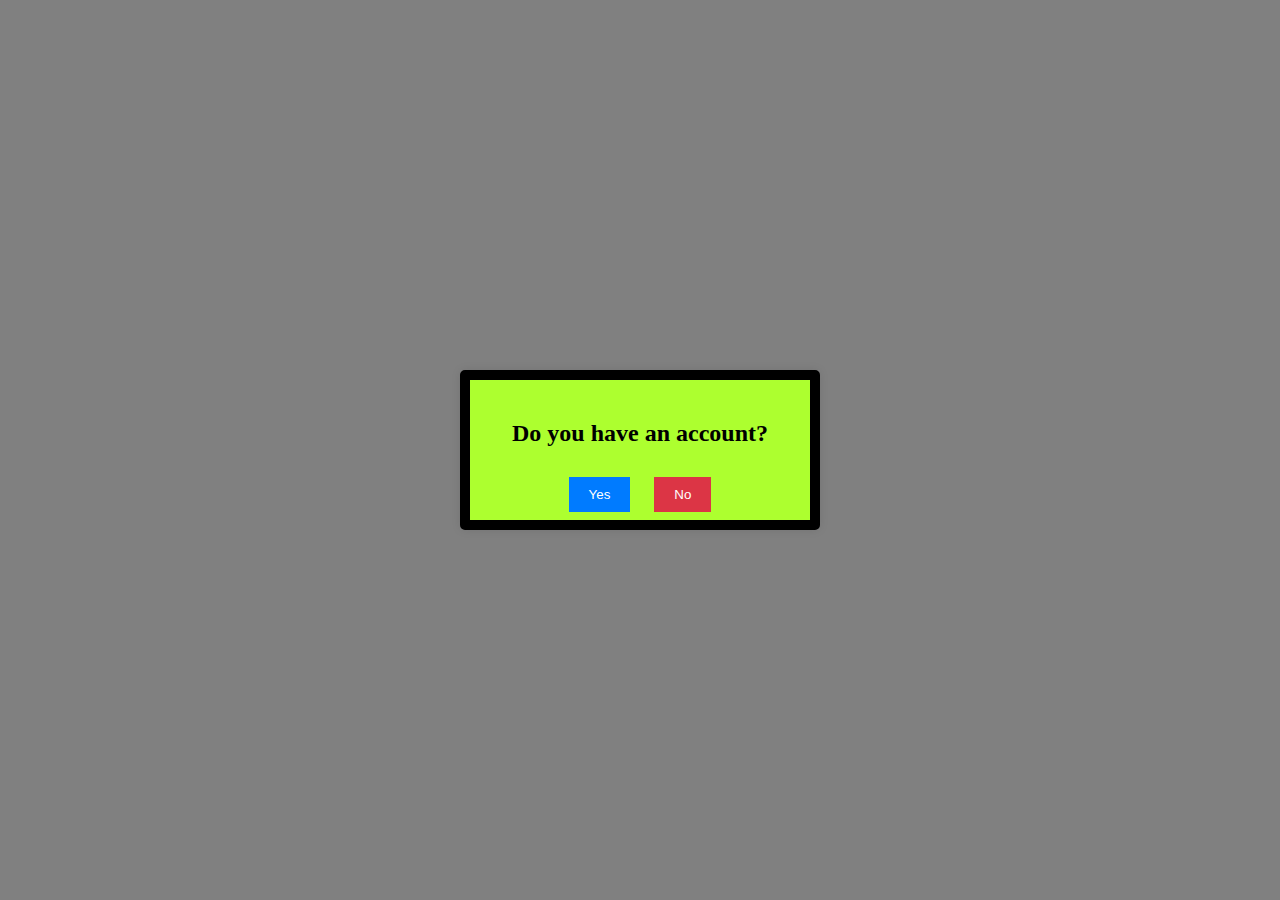
==== index.html @ 1060582b "Add files via upload" ====
<!DOCTYPE html>
<html>
<head>
    <link rel="stylesheet" type="text/css" href="style.css">

</head>
<body style="background-color: gray;">
    <div class="container">
        <div class="rectangle" style="background-color: greenyellow;">
            <h2>Do you have an account?</h2>
            <button id="yesButton">Yes</button>
            <button id="noButton">No</button>
        </div>
    </div>
    <script src="script.js"></script>
</body>
</html>
---- style.css ----
body {
    display: flex;
    justify-content: center;
    align-items: center;
    height: 100vh;
    margin: 0;
    background-color: gray;
}

.container {
    text-align: center;
}

.rectangle {
    background-color: black;
    border: 10px solid black;
    border-radius: 5px;
    box-shadow: 0 0 10px rgba(0, 0, 0, 0.1);
    padding: 20px;
    width: 300px;
    margin: 0 auto;
    width: 300px;
    height: 100px;
    background-color: gray;
}

button {
    margin: 10px;
    padding: 10px 20px;
    border: none;
    cursor: pointer;
}

#yesButton {
    background-color: #007BFF;
    color: #fff;
}

#noButton {
    background-color: #dc3545;
    color: #fff;
}
#nextButton {
    background-color: #007BFF;
    border-radius: 20px;
    width: 60px;
    height: 30px;
    
}
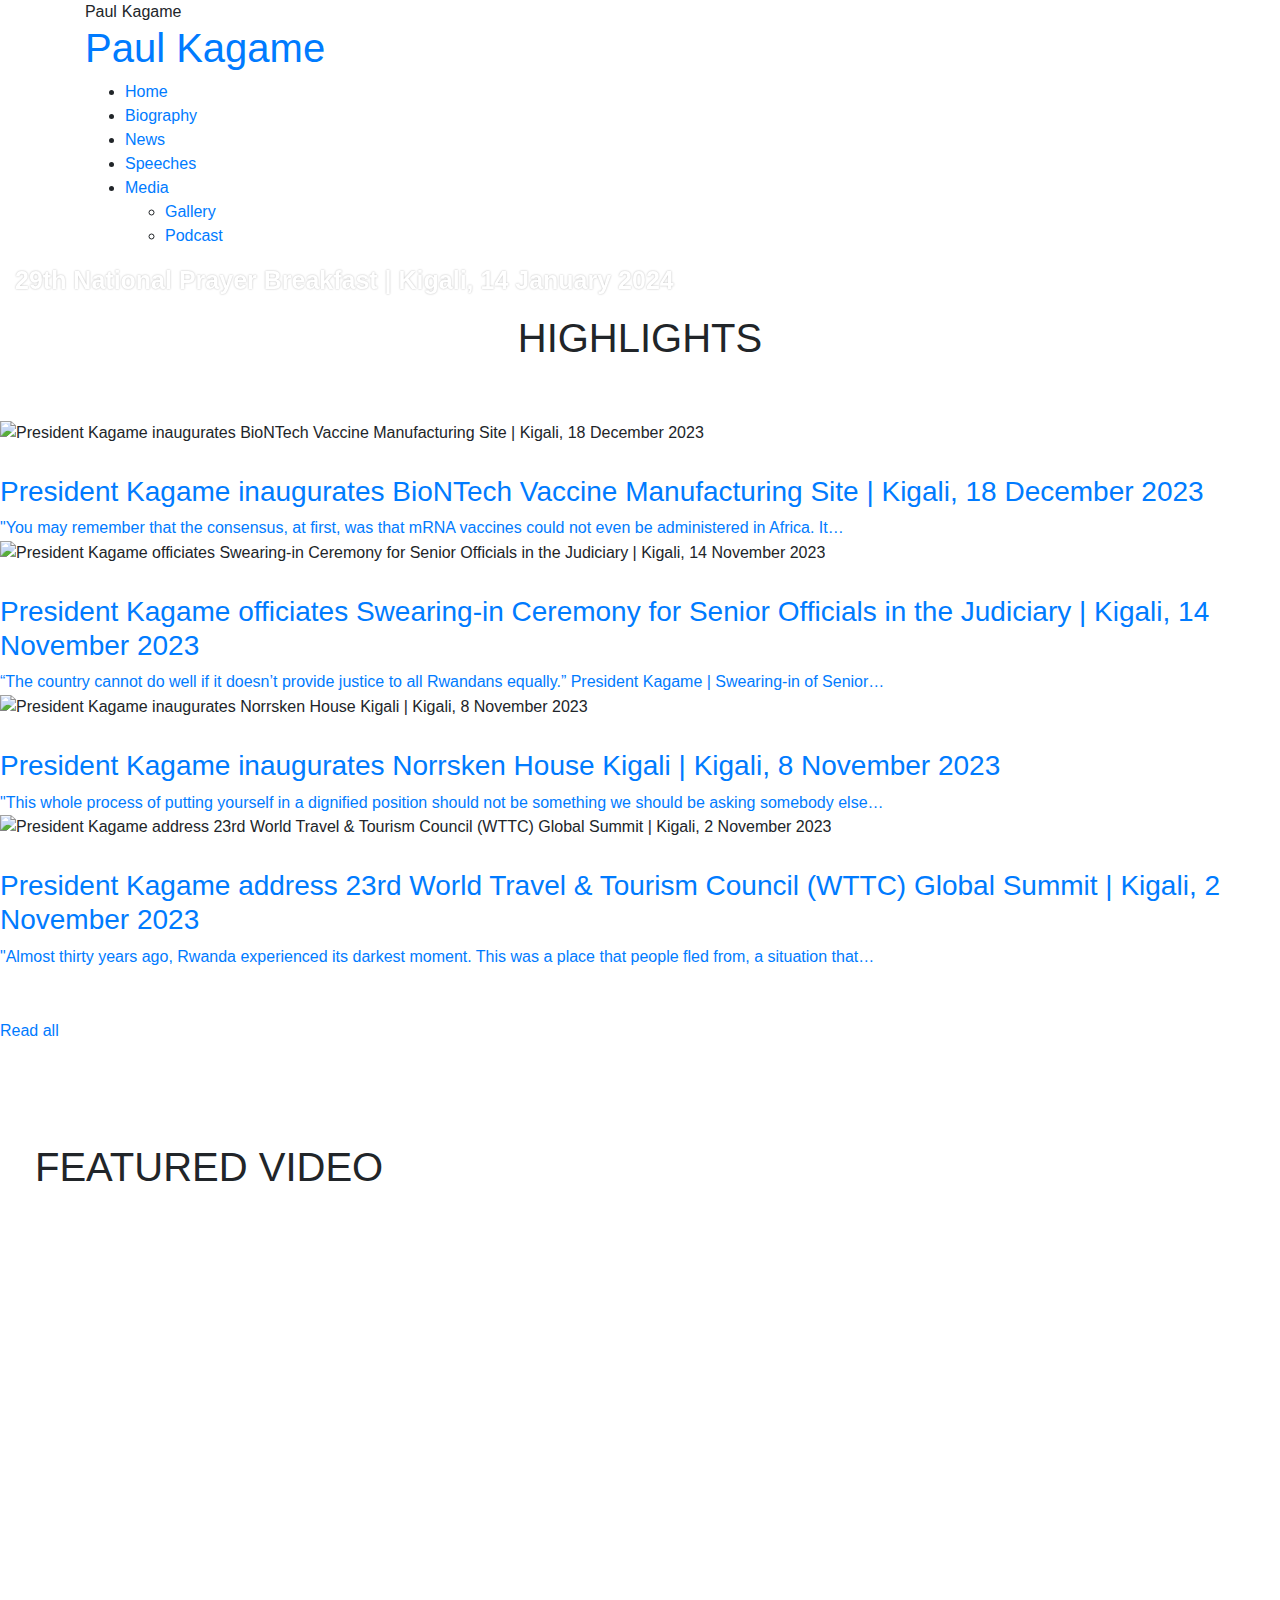
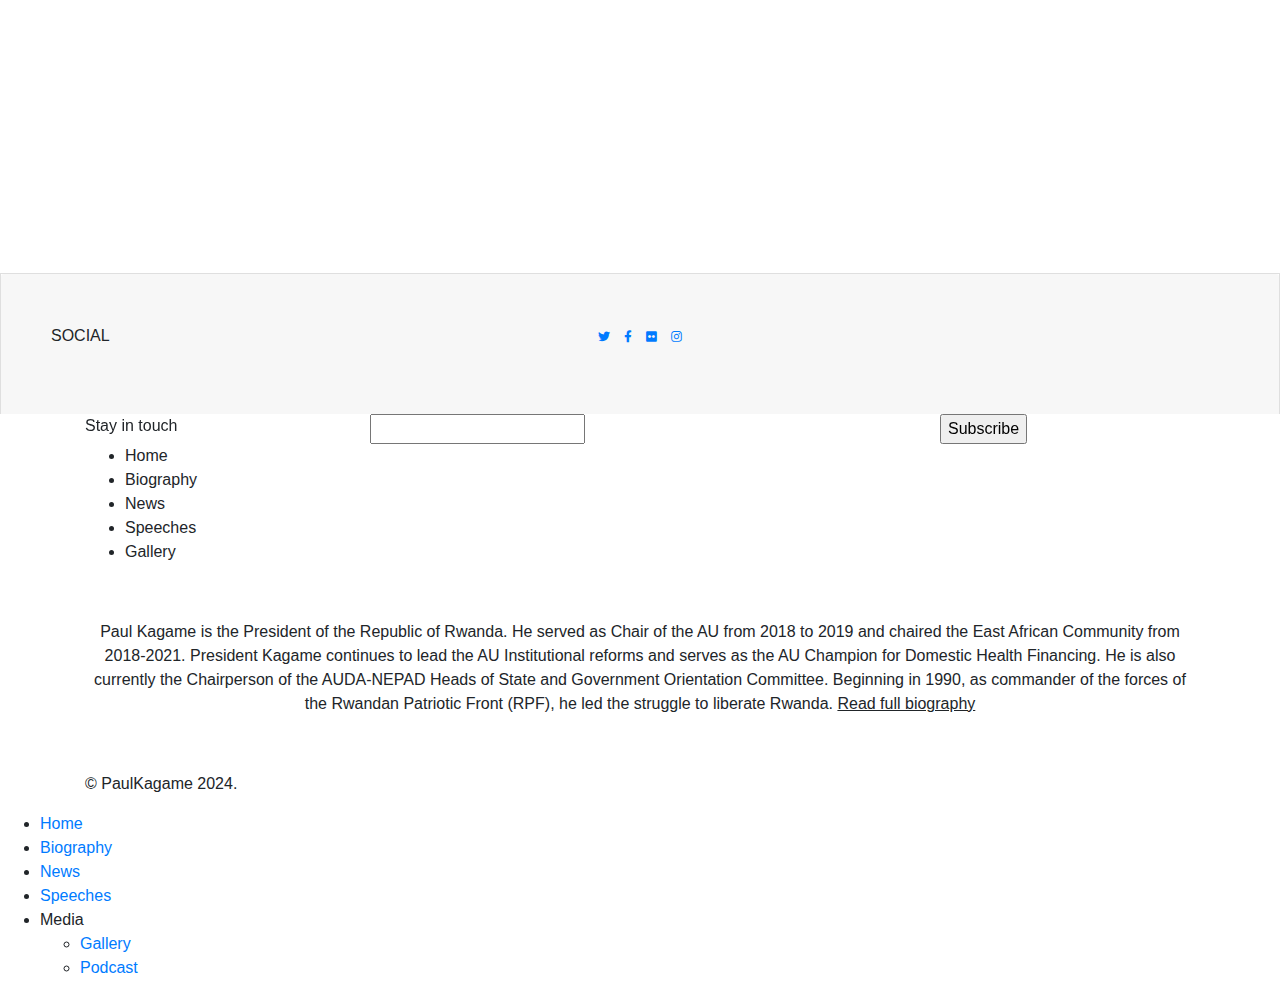
==== commit 3aa615f9: "Add files via upload" ====
--- a/index.html
+++ b/index.html
@@ -1,17 +1,1398 @@
+
 <!DOCTYPE html>
-<html>
+<html lang="en-US">
+
 <head>
-    <link rel="stylesheet" type="text/css" href="style.css">
+	<title>Paul Kagame</title>
+<meta name='robots' content='max-image-preview:large' />
+<link rel='dns-prefetch' href='//translate.google.com' />
+<link rel='dns-prefetch' href='//s.w.org' />
+<script type="text/javascript">
+window._wpemojiSettings = {"baseUrl":"https:\/\/s.w.org\/images\/core\/emoji\/13.1.0\/72x72\/","ext":".png","svgUrl":"https:\/\/s.w.org\/images\/core\/emoji\/13.1.0\/svg\/","svgExt":".svg","source":{"concatemoji":"https:\/\/www.paulkagame.com\/wp-includes\/js\/wp-emoji-release.min.js?ver=5.9.3"}};
+/*! This file is auto-generated */
+!function(e,a,t){var n,r,o,i=a.createElement("canvas"),p=i.getContext&&i.getContext("2d");function s(e,t){var a=String.fromCharCode;p.clearRect(0,0,i.width,i.height),p.fillText(a.apply(this,e),0,0);e=i.toDataURL();return p.clearRect(0,0,i.width,i.height),p.fillText(a.apply(this,t),0,0),e===i.toDataURL()}function c(e){var t=a.createElement("script");t.src=e,t.defer=t.type="text/javascript",a.getElementsByTagName("head")[0].appendChild(t)}for(o=Array("flag","emoji"),t.supports={everything:!0,everythingExceptFlag:!0},r=0;r<o.length;r++)t.supports[o[r]]=function(e){if(!p||!p.fillText)return!1;switch(p.textBaseline="top",p.font="600 32px Arial",e){case"flag":return s([127987,65039,8205,9895,65039],[127987,65039,8203,9895,65039])?!1:!s([55356,56826,55356,56819],[55356,56826,8203,55356,56819])&&!s([55356,57332,56128,56423,56128,56418,56128,56421,56128,56430,56128,56423,56128,56447],[55356,57332,8203,56128,56423,8203,56128,56418,8203,56128,56421,8203,56128,56430,8203,56128,56423,8203,56128,56447]);case"emoji":return!s([10084,65039,8205,55357,56613],[10084,65039,8203,55357,56613])}return!1}(o[r]),t.supports.everything=t.supports.everything&&t.supports[o[r]],"flag"!==o[r]&&(t.supports.everythingExceptFlag=t.supports.everythingExceptFlag&&t.supports[o[r]]);t.supports.everythingExceptFlag=t.supports.everythingExceptFlag&&!t.supports.flag,t.DOMReady=!1,t.readyCallback=function(){t.DOMReady=!0},t.supports.everything||(n=function(){t.readyCallback()},a.addEventListener?(a.addEventListener("DOMContentLoaded",n,!1),e.addEventListener("load",n,!1)):(e.attachEvent("onload",n),a.attachEvent("onreadystatechange",function(){"complete"===a.readyState&&t.readyCallback()})),(n=t.source||{}).concatemoji?c(n.concatemoji):n.wpemoji&&n.twemoji&&(c(n.twemoji),c(n.wpemoji)))}(window,document,window._wpemojiSettings);
+</script>
+<style type="text/css">
+img.wp-smiley,
+img.emoji {
+	display: inline !important;
+	border: none !important;
+	box-shadow: none !important;
+	height: 1em !important;
+	width: 1em !important;
+	margin: 0 0.07em !important;
+	vertical-align: -0.1em !important;
+	background: none !important;
+	padding: 0 !important;
+}
+</style>
+	<link rel='stylesheet' id='wp-block-library-css'  href='https://www.paulkagame.com/wp-includes/css/dist/block-library/style.min.css?ver=5.9.3' type='text/css' media='all' />
+<style id='global-styles-inline-css' type='text/css'>
+body{--wp--preset--color--black: #000000;--wp--preset--color--cyan-bluish-gray: #abb8c3;--wp--preset--color--white: #ffffff;--wp--preset--color--pale-pink: #f78da7;--wp--preset--color--vivid-red: #cf2e2e;--wp--preset--color--luminous-vivid-orange: #ff6900;--wp--preset--color--luminous-vivid-amber: #fcb900;--wp--preset--color--light-green-cyan: #7bdcb5;--wp--preset--color--vivid-green-cyan: #00d084;--wp--preset--color--pale-cyan-blue: #8ed1fc;--wp--preset--color--vivid-cyan-blue: #0693e3;--wp--preset--color--vivid-purple: #9b51e0;--wp--preset--gradient--vivid-cyan-blue-to-vivid-purple: linear-gradient(135deg,rgba(6,147,227,1) 0%,rgb(155,81,224) 100%);--wp--preset--gradient--light-green-cyan-to-vivid-green-cyan: linear-gradient(135deg,rgb(122,220,180) 0%,rgb(0,208,130) 100%);--wp--preset--gradient--luminous-vivid-amber-to-luminous-vivid-orange: linear-gradient(135deg,rgba(252,185,0,1) 0%,rgba(255,105,0,1) 100%);--wp--preset--gradient--luminous-vivid-orange-to-vivid-red: linear-gradient(135deg,rgba(255,105,0,1) 0%,rgb(207,46,46) 100%);--wp--preset--gradient--very-light-gray-to-cyan-bluish-gray: linear-gradient(135deg,rgb(238,238,238) 0%,rgb(169,184,195) 100%);--wp--preset--gradient--cool-to-warm-spectrum: linear-gradient(135deg,rgb(74,234,220) 0%,rgb(151,120,209) 20%,rgb(207,42,186) 40%,rgb(238,44,130) 60%,rgb(251,105,98) 80%,rgb(254,248,76) 100%);--wp--preset--gradient--blush-light-purple: linear-gradient(135deg,rgb(255,206,236) 0%,rgb(152,150,240) 100%);--wp--preset--gradient--blush-bordeaux: linear-gradient(135deg,rgb(254,205,165) 0%,rgb(254,45,45) 50%,rgb(107,0,62) 100%);--wp--preset--gradient--luminous-dusk: linear-gradient(135deg,rgb(255,203,112) 0%,rgb(199,81,192) 50%,rgb(65,88,208) 100%);--wp--preset--gradient--pale-ocean: linear-gradient(135deg,rgb(255,245,203) 0%,rgb(182,227,212) 50%,rgb(51,167,181) 100%);--wp--preset--gradient--electric-grass: linear-gradient(135deg,rgb(202,248,128) 0%,rgb(113,206,126) 100%);--wp--preset--gradient--midnight: linear-gradient(135deg,rgb(2,3,129) 0%,rgb(40,116,252) 100%);--wp--preset--duotone--dark-grayscale: url('#wp-duotone-dark-grayscale');--wp--preset--duotone--grayscale: url('#wp-duotone-grayscale');--wp--preset--duotone--purple-yellow: url('#wp-duotone-purple-yellow');--wp--preset--duotone--blue-red: url('#wp-duotone-blue-red');--wp--preset--duotone--midnight: url('#wp-duotone-midnight');--wp--preset--duotone--magenta-yellow: url('#wp-duotone-magenta-yellow');--wp--preset--duotone--purple-green: url('#wp-duotone-purple-green');--wp--preset--duotone--blue-orange: url('#wp-duotone-blue-orange');--wp--preset--font-size--small: 13px;--wp--preset--font-size--medium: 20px;--wp--preset--font-size--large: 36px;--wp--preset--font-size--x-large: 42px;}.has-black-color{color: var(--wp--preset--color--black) !important;}.has-cyan-bluish-gray-color{color: var(--wp--preset--color--cyan-bluish-gray) !important;}.has-white-color{color: var(--wp--preset--color--white) !important;}.has-pale-pink-color{color: var(--wp--preset--color--pale-pink) !important;}.has-vivid-red-color{color: var(--wp--preset--color--vivid-red) !important;}.has-luminous-vivid-orange-color{color: var(--wp--preset--color--luminous-vivid-orange) !important;}.has-luminous-vivid-amber-color{color: var(--wp--preset--color--luminous-vivid-amber) !important;}.has-light-green-cyan-color{color: var(--wp--preset--color--light-green-cyan) !important;}.has-vivid-green-cyan-color{color: var(--wp--preset--color--vivid-green-cyan) !important;}.has-pale-cyan-blue-color{color: var(--wp--preset--color--pale-cyan-blue) !important;}.has-vivid-cyan-blue-color{color: var(--wp--preset--color--vivid-cyan-blue) !important;}.has-vivid-purple-color{color: var(--wp--preset--color--vivid-purple) !important;}.has-black-background-color{background-color: var(--wp--preset--color--black) !important;}.has-cyan-bluish-gray-background-color{background-color: var(--wp--preset--color--cyan-bluish-gray) !important;}.has-white-background-color{background-color: var(--wp--preset--color--white) !important;}.has-pale-pink-background-color{background-color: var(--wp--preset--color--pale-pink) !important;}.has-vivid-red-background-color{background-color: var(--wp--preset--color--vivid-red) !important;}.has-luminous-vivid-orange-background-color{background-color: var(--wp--preset--color--luminous-vivid-orange) !important;}.has-luminous-vivid-amber-background-color{background-color: var(--wp--preset--color--luminous-vivid-amber) !important;}.has-light-green-cyan-background-color{background-color: var(--wp--preset--color--light-green-cyan) !important;}.has-vivid-green-cyan-background-color{background-color: var(--wp--preset--color--vivid-green-cyan) !important;}.has-pale-cyan-blue-background-color{background-color: var(--wp--preset--color--pale-cyan-blue) !important;}.has-vivid-cyan-blue-background-color{background-color: var(--wp--preset--color--vivid-cyan-blue) !important;}.has-vivid-purple-background-color{background-color: var(--wp--preset--color--vivid-purple) !important;}.has-black-border-color{border-color: var(--wp--preset--color--black) !important;}.has-cyan-bluish-gray-border-color{border-color: var(--wp--preset--color--cyan-bluish-gray) !important;}.has-white-border-color{border-color: var(--wp--preset--color--white) !important;}.has-pale-pink-border-color{border-color: var(--wp--preset--color--pale-pink) !important;}.has-vivid-red-border-color{border-color: var(--wp--preset--color--vivid-red) !important;}.has-luminous-vivid-orange-border-color{border-color: var(--wp--preset--color--luminous-vivid-orange) !important;}.has-luminous-vivid-amber-border-color{border-color: var(--wp--preset--color--luminous-vivid-amber) !important;}.has-light-green-cyan-border-color{border-color: var(--wp--preset--color--light-green-cyan) !important;}.has-vivid-green-cyan-border-color{border-color: var(--wp--preset--color--vivid-green-cyan) !important;}.has-pale-cyan-blue-border-color{border-color: var(--wp--preset--color--pale-cyan-blue) !important;}.has-vivid-cyan-blue-border-color{border-color: var(--wp--preset--color--vivid-cyan-blue) !important;}.has-vivid-purple-border-color{border-color: var(--wp--preset--color--vivid-purple) !important;}.has-vivid-cyan-blue-to-vivid-purple-gradient-background{background: var(--wp--preset--gradient--vivid-cyan-blue-to-vivid-purple) !important;}.has-light-green-cyan-to-vivid-green-cyan-gradient-background{background: var(--wp--preset--gradient--light-green-cyan-to-vivid-green-cyan) !important;}.has-luminous-vivid-amber-to-luminous-vivid-orange-gradient-background{background: var(--wp--preset--gradient--luminous-vivid-amber-to-luminous-vivid-orange) !important;}.has-luminous-vivid-orange-to-vivid-red-gradient-background{background: var(--wp--preset--gradient--luminous-vivid-orange-to-vivid-red) !important;}.has-very-light-gray-to-cyan-bluish-gray-gradient-background{background: var(--wp--preset--gradient--very-light-gray-to-cyan-bluish-gray) !important;}.has-cool-to-warm-spectrum-gradient-background{background: var(--wp--preset--gradient--cool-to-warm-spectrum) !important;}.has-blush-light-purple-gradient-background{background: var(--wp--preset--gradient--blush-light-purple) !important;}.has-blush-bordeaux-gradient-background{background: var(--wp--preset--gradient--blush-bordeaux) !important;}.has-luminous-dusk-gradient-background{background: var(--wp--preset--gradient--luminous-dusk) !important;}.has-pale-ocean-gradient-background{background: var(--wp--preset--gradient--pale-ocean) !important;}.has-electric-grass-gradient-background{background: var(--wp--preset--gradient--electric-grass) !important;}.has-midnight-gradient-background{background: var(--wp--preset--gradient--midnight) !important;}.has-small-font-size{font-size: var(--wp--preset--font-size--small) !important;}.has-medium-font-size{font-size: var(--wp--preset--font-size--medium) !important;}.has-large-font-size{font-size: var(--wp--preset--font-size--large) !important;}.has-x-large-font-size{font-size: var(--wp--preset--font-size--x-large) !important;}
+</style>
+<link rel='stylesheet' id='es-widget-css-css'  href='https://www.paulkagame.com/wp-content/plugins/email-subscribers/widget/es-widget.css?ver=5.9.3' type='text/css' media='all' />
+<link rel='stylesheet' id='google-language-translator-css'  href='https://www.paulkagame.com/wp-content/plugins/google-language-translator/css/style.css?ver=6.0.12' type='text/css' media='' />
+<link rel='stylesheet' id='cpotheme-base-css'  href='https://www.paulkagame.com/wp-content/themes/pktheme/core/css/base.css?ver=5.9.3' type='text/css' media='all' />
+<link rel='stylesheet' id='cpotheme-main-css'  href='https://www.paulkagame.com/wp-content/themes/pktheme/style.css?ver=5.9.3' type='text/css' media='all' />
+<link rel='stylesheet' id='stickymenucss-css'  href='https://www.paulkagame.com/wp-content/themes/pktheme/core/css/stickymenu.css?ver=5.9.3' type='text/css' media='all' />
+<link rel='stylesheet' id='testo-css'  href='https://www.paulkagame.com/wp-content/themes/pktheme/core/css/testo.css?ver=5.9.3' type='text/css' media='all' />
+<link rel='stylesheet' id='inner-top-slider-css'  href='https://www.paulkagame.com/wp-content/themes/pktheme/core/css/inner-top-slider.css?ver=5.9.3' type='text/css' media='all' />
+<link rel='stylesheet' id='bootstrap_min-css'  href='https://www.paulkagame.com/wp-content/themes/pktheme/core/css/bootstrap_min.css?ver=5.9.3' type='text/css' media='all' />
+<link rel='stylesheet' id='styles-css'  href='https://www.paulkagame.com/wp-content/themes/pktheme/core/css/styles.css?ver=5.9.3' type='text/css' media='all' />
+<script type='text/javascript' src='https://www.paulkagame.com/wp-includes/js/jquery/jquery.min.js?ver=3.6.0' id='jquery-core-js'></script>
+<script type='text/javascript' src='https://www.paulkagame.com/wp-includes/js/jquery/jquery-migrate.min.js?ver=3.3.2' id='jquery-migrate-js'></script>
+<script type='text/javascript' src='https://www.paulkagame.com/wp-content/themes/pktheme/core/scripts/html5-min.js?ver=5.9.3' id='cpotheme_html5-js'></script>
+<script type='text/javascript' src='https://www.paulkagame.com/wp-content/themes/pktheme/core/scripts/stickymenu.js?ver=5.9.3' id='stickymenu-js'></script>
+<script type='text/javascript' src='https://www.paulkagame.com/wp-content/themes/pktheme/core/scripts/inner-top-slider.js?ver=5.9.3' id='inner-top-slider-js-js'></script>
+<link rel="https://api.w.org/" href="https://www.paulkagame.com/api/" /><link rel="alternate" type="application/json" href="https://www.paulkagame.com/api/wp/v2/pages/1253" /><link rel="canonical" href="https://www.paulkagame.com/" />
+<link rel='shortlink' href='https://www.paulkagame.com/' />
+<link rel="alternate" type="application/json+oembed" href="https://www.paulkagame.com/api/oembed/1.0/embed?url=https%3A%2F%2Fwww.paulkagame.com%2F" />
+<link rel="alternate" type="text/xml+oembed" href="https://www.paulkagame.com/api/oembed/1.0/embed?url=https%3A%2F%2Fwww.paulkagame.com%2F&#038;format=xml" />
+<style type="text/css">.goog-tooltip {display: none !important;}.goog-tooltip:hover {display: none !important;}.goog-text-highlight {background-color: transparent !important; border: none !important; box-shadow: none !important;}#google_language_translator select.goog-te-combo { color:#32373c; }#flags { display:none; }.goog-te-banner-frame{visibility:hidden !important;}body { top:0px !important;}#glt-translate-trigger { left:20px; right:auto; }#glt-translate-trigger > span { color:#ffffff; }#glt-translate-trigger { background:#f89406; }.goog-te-gadget .goog-te-combo { width:100%; }</style><meta name="viewport" content="width=device-width, initial-scale=1.0, maximum-scale=1.0, user-scalable=0"/>
+<link rel="pingback" href="https://www.paulkagame.com/xmlrpc.php"/>
+<meta charset="UTF-8"/>
+<style type="text/css" id="custom-background-css">
+body.custom-background { background-image: url("https://www.paulkagame.com/wp-content/themes/pktheme/images/background.jpg"); background-position: center top; background-size: cover; background-repeat: no-repeat; background-attachment: fixed; }
+</style>
+	<link rel="icon" href="https://www.paulkagame.com/wp-content/uploads/2017/07/PK-L.png" sizes="32x32" />
+<link rel="icon" href="https://www.paulkagame.com/wp-content/uploads/2017/07/PK-L.png" sizes="192x192" />
+<link rel="apple-touch-icon" href="https://www.paulkagame.com/wp-content/uploads/2017/07/PK-L.png" />
+<meta name="msapplication-TileImage" content="https://www.paulkagame.com/wp-content/uploads/2017/07/PK-L.png" />
+		<style type="text/css" id="wp-custom-css">
+			@media only screen and (max-width: 600px) {
+	div.container{
+		padding:2px;
+		margin:2px;
+	}
+	.social-main {
+    margin: 0px 0px;
+    max-width: 100%;
+    padding-bottom: 50px;
+}
+	div.container 
+	{
+		padding-left:0px;
+		padding-right:0px;
+		margin-left:0px;
+		margin-right:0px;
+	}
+	div.sliderinner_widgets div.pkzoom-featured-cat div.featured-grid-2 > div {
+    margin-bottom: 1px!important;
+	
+}
+	h1 {
+    font-size: 50px!important;
+	}
+	.background-overlay {
+    display: none;
+}
+	
+}
+.pagetitle{ background:transparent;}
+.breadcrumb {
+    padding: 8px 15px;
+    margin-bottom: 20px;
+    list-style: none;
+    background-color: #f5f5f5;
+    border-radius: 4px;
+    color: #000;
+    float: left;
+}
+body .dark a:link { color:inherit!important;
+}
+#sliderinner {
+
+	max-height: 460px!important;
+}
+
+div#sliderinner.slider-slides .slide-body {
+    position: absolute;
+    top: 40%;
+}
+
+
+.stickymenu {
+    position: fixed;
+    background: #fff;
+    border-bottom: 0px solid #f0f0f0;
+    top: 0px;
+}
+
+@media only screen and (max-width: 767px){
+div#social-cover {
+    min-height: 350px;
+    min-width: 320px!important;
+    display: block;
+}
+	.social-main {
+    margin: 10px 10px;
+    padding-bottom: 50px;
+		margin:0 auto;
+}
+}
+.topbar {
+    display: none;
+}
+div#sliderinner a.slide-title{
+	font-size: 20px;
+	font-weight: bold;
+	line-height: 1.3;
+	color: #fff;
+    text-shadow: 0 0 2px rgba(0, 0, 0, 0.3);
+	text-transform:initial;
+	
+}
+h3.main-entry-title{
+	    font-size: 20px;
+	font-weight: bold;
+	line-height: 1.3;
+	color: #fff;
+    text-shadow: 0 0 2px rgba(0, 0, 0, 0.3);
+	text-transform:initial;
+}
+h2.slide-title {
+	font-size: 25px!important;
+	font-weight: bold!important;
+	line-height: 1.3!important;
+	color: #fff!important;
+    text-shadow: 0 0 2px rgba(0, 0, 0, 0.3)!important;
+	text-transform:initial!important;
+}
+
+h5#post-date{
+	color:#fff!important;
+	text-align:center!important;
+	font-size:10px!important;
+	text-transform:initial;
+}
+p#post-date-blog{
+	color:#222!important;
+	font-size:10px!important;
+	
+}
+
+#sidebar .widget.search {
+    padding: 0px;
+    margin: 0px;
+}
+
+#home-featured-video{
+	    background: url(https://paulkagame.com/wp-content/uploads/2017/07/Featured-bg.jpg) 0% 0% / cover no-repeat;
+    background-attachment: fixed;
+    background-repeat: no-repeat;
+}
+
+
+.breadcrumb {
+    padding: 8px 15px;
+    margin-bottom: 20px;
+    list-style: none;
+    background-color: #f5f5f5;
+    border-radius: 4px;
+    display: none;
+}
+
+div#respond {
+    display: none;
+}
+
+.post .post-comments {
+    display: none;
+    float: right;
+    padding: 10px 20px;
+    border: 1px solid #ddd;
+    border-radius: 50px;
+}
+
+.cpo-navigation {
+    display: none;
+}
+
+h1.pagetitle-title.heading {
+    text-transform: initial;
+    font-size: 36px!important;
+    padding-top: 40px;
+}
+
+.post-author {
+    display: none;
+}
+
+.slickr-flickr-gallery img {
+    border: 0px solid #A9A9A9;
+    margin: 0;
+    padding: 0px;
+    position: relative;
+}
+
+.sb_instagram_header {
+    display: none;
+}
+#sb_instagram #sbi_images {
+    width: 90%;
+}
+
+#sb_instagram.sbi_fixed_height {
+    overflow: hidden;
+    overflow-y: hidden;
+}
+
+div#sbi_load {
+    display: none;
+}
+
+div#social-cover {
+    border: 1px solid #53839b;
+    min-height: 380px;
+}
+
+@media only screen and (max-width: 767px){
+#tw-section, #fb-section, #fl-section, #ig-section {
+    max-width: 100%!important;
+    /* margin: 0 auto; */
+    display: block;
+}
+	div#social-cover {
+    border: 1px solid #53839b;
+    min-height: 300px;
+    max-width: 90%!important;
+    margin: 0 auto!important;
+    display: block;
+}
+}
+
+@media only screen and (max-width: 767px){
+#tw-section h4, #fb-section h4, #fl-section h4, #ig-section h4 {
+    min-width: 260px!important;
+    background: #f1f1f1;
+    border-top: 3px solid #53839b;
+    margin: 0px;
+    padding: 3px;
+    min-width: 260px;
+    color: #53839b;
+    font-weight: 100;
+    text-align: center;
+	}
+	
+#bottomlogo {
+    font-size: 20px;
+}
+	#toplogo {
+    font-size: 20px;
+}
+ul#menu-mainmenu li a {
+    text-align: center;
+    float: left;
+    padding-left: 2px;
+}
+	div#footer-subscribe {
+    text-align:center;
+}
+	.es_textbox {
+    padding-bottom: 10px;
+    padding-left: 20px;
+}
+ input[type=submit] {
+    -webkit-appearance: button;
+    cursor: pointer;
+    margin: 0 auto;
+    margin-left: 20px;
+}
+	input[type=email] {
+    border: 1px solid #fff;
+    padding: 4px 8px;
+    background: #d7d7d7;
+    max-width: 90%;
+}
+	#container-bio p {
+    padding: 0px 10px 0px 10px;
+}
+	#container-bio h1 {
+    text-align: center;
+}
+	#sliderinner {
+    max-height: 300px !important;
+		margin: 0 0 1px!important;
+}
+}
+
+
+div#fb-section iframe{
+	max-height:330px!important;
+}
+
+
+.insta-gallery-feed .insta-gallery-list .insta-gallery-item .insta-gallery-item-wrap {
+    width: 100%;
+    overflow: hidden;
+    max-width: 80px;
+}
+
+.insta-gallery-actions {
+    display: none;
+}
+
+@media only screen and (min-width: 800px){
+h1.wow.fadeInDown {
+    padding: 50px;
+}
+.highlights_view_all {
+    padding-top: 50px;
+    padding-bottom: 50px;
+}
+h1#featured {
+    padding: 50px;
+}
+
+div#headingOne {
+    padding: 50px;
+}
+
+#toplogo {
+	letter-spacing: -0.003em;
+}
+	div#social-cover {
+		min-height: 400px!important;
+	}
+	#bottomlogo {
+		margin-left: 5px;
+	}
+	.highlights_main a h3 {
+		margin-top:30px;
+	}
+}
+
+b, strong {
+    font-weight: bold;
+    color: currentColor;
+}
+	
+
+#menu-mobile::after {
+    background-image: url(https://www.paulkagame.com/wp-content/uploads/2021/04/Coat_of_Arms_Rw_Blue.png);
+    background-size: 90% 74%;
+    background-repeat: no-repeat;
+    background-size: 96%;
+    background-position: center;
+    opacity: 0.5;
+    content: "";
+    opacity: 0.1;
+    top: 0;
+    left: 0;
+    bottom: 0;
+    right: 0;
+    position: absolute;
+    z-index: -1;
+}
+
+div.insta-gallery-alert {
+    display: none!important;
+}		</style>
+		
+
+<script src="https://ajax.googleapis.com/ajax/libs/jquery/3.3.1/jquery.min.js"></script>
+<script src="http://code.jquery.com/ui/1.11.2/jquery-ui.js"></script>
+<script src="https://cdnjs.cloudflare.com/ajax/libs/wow/1.1.2/wow.js"></script>
+<link rel="stylesheet" type="text/css" href="https://cdnjs.cloudflare.com/ajax/libs/animate.css/3.7.0/animate.css">
+<link href="https://stackpath.bootstrapcdn.com/font-awesome/4.7.0/css/font-awesome.min.css" rel="stylesheet" integrity="sha384-wvfXpqpZZVQGK6TAh5PVlGOfQNHSoD2xbE+QkPxCAFlNEevoEH3Sl0sibVcOQVnN" crossorigin="anonymous">
+<link rel="stylesheet" href="https://maxcdn.bootstrapcdn.com/font-awesome/4.7.0/css/font-awesome.min.css">
+<link rel="stylesheet" href="https://stackpath.bootstrapcdn.com/bootstrap/4.3.1/css/bootstrap.min.css">
+<link href="https://cdnjs.cloudflare.com/ajax/libs/font-awesome/5.13.0/css/all.min.css" rel="stylesheet">
+<script src="https://cdnjs.cloudflare.com/ajax/libs/popper.js/1.14.7/umd/popper.min.js"></script>
+<script src="https://stackpath.bootstrapcdn.com/bootstrap/4.3.1/js/bootstrap.min.js"></script>
+<script src="https://code.iconify.design/1/1.0.7/iconify.min.js"></script>
+
+<script>
+    $(document).ready(function(){
+        $(".collapse.show").each(function(){
+        	$(this).prev(".card-header").find(".fas").addClass("fa-chevron-down").removeClass("fa-chevron-up");
+        });
+        $(".collapse").on('show.bs.collapse', function(){
+        	$(this).prev(".card-header").find(".fas").removeClass("fa-chevron-up").addClass("fa-chevron-down");
+        }).on('hide.bs.collapse', function(){
+        	$(this).prev(".card-header").find(".fas").removeClass("fa-chevron-down").addClass("fa-chevron-up");
+        });
+    });
+</script>
+
+
+<script>
+  (function(i,s,o,g,r,a,m){i['GoogleAnalyticsObject']=r;i[r]=i[r]||function(){
+  (i[r].q=i[r].q||[]).push(arguments)},i[r].l=1*new Date();a=s.createElement(o),
+  m=s.getElementsByTagName(o)[0];a.async=1;a.src=g;m.parentNode.insertBefore(a,m)
+  })(window,document,'script','https://www.google-analytics.com/analytics.js','ga');
+
+  ga('create', 'UA-89165376-2', 'auto');
+  ga('send', 'pageview');
+
+</script>
 
 </head>
-<body style="background-color: gray;">
-    <div class="container">
-        <div class="rectangle" style="background-color: greenyellow;">
-            <h2>Do you have an account?</h2>
-            <button id="yesButton">Yes</button>
-            <button id="noButton">No</button>
+
+<body class="home page-template page-template-homepage page-template-homepage-php page page-id-1253 custom-background  sidebar-right">
+
+	<div class="outer" id="top">
+				<div class="wrapper">
+			<div id="topbar" class="topbar">
+				<div class="container">
+										<div class="clear"></div>
+				</div>
+			</div>
+			<header id="header" class="header">
+				<div class="container">
+					<div id="logo" class="logo"><span id="toplogo">Paul</span><span id="bottomlogo">Kagame</span><h1 class="title site-title  hidden"><a href="https://www.paulkagame.com">Paul Kagame</a></h1></div><div id="menu-mobile-open" class=" menu-mobile-open menu-mobile-toggle"></div><ul id="menu-main" class="menu-main"><li id="menu-item-5823" class="menu-item menu-item-type-post_type menu-item-object-page menu-item-home current-menu-item page_item page-item-1253 current_page_item menu-item-5823"><a href="https://www.paulkagame.com/" aria-current="page">Home</a></li>
+<li id="menu-item-15964" class="menu-item menu-item-type-post_type menu-item-object-page menu-item-15964"><a href="https://www.paulkagame.com/biography/">Biography</a></li>
+<li id="menu-item-13630" class="menu-item menu-item-type-post_type menu-item-object-page menu-item-13630"><a href="https://www.paulkagame.com/news/">News</a></li>
+<li id="menu-item-7406" class="menu-item menu-item-type-post_type menu-item-object-page menu-item-7406"><a href="https://www.paulkagame.com/speeches/">Speeches</a></li>
+<li id="menu-item-5884" class="menu-item menu-item-type-custom menu-item-object-custom menu-item-has-children menu-item-5884"><a href="#">Media</a>
+<ul class="sub-menu">
+	<li id="menu-item-11555" class="menu-item menu-item-type-custom menu-item-object-custom menu-item-11555"><a href="https://www.paulkagame.com/gallery/">Gallery</a></li>
+	<li id="menu-item-13631" class="menu-item menu-item-type-custom menu-item-object-custom menu-item-13631"><a href="https://soundcloud.com/president-kagame">Podcast</a></li>
+</ul>
+</li>
+</ul>					<div class='clear'></div>
+				</div>
+			</header>
+						<div class="clear"></div>
+<div id="slider" class="slider" >
+    <div class="slider-slides cycle-slideshow" data-cycle-pause-on-hover="true" data-cycle-slides=".slide" data-cycle-prev=".slider-prev" data-cycle-next=".slider-next" data-cycle-pager=".slider-pages" data-cycle-timeout="8000" data-cycle-speed="1000" data-cycle-fx="fade" >
+        <div style="background-image:url(https://paulkagame.com/upgraded/v2/wp-content/uploads/2018/10/loading.gif); z-index:1; background-repeat:no-repeat; background-position:50% 30%; top:1%; position:absolute; width:100%; height:100%"> </div>
+                                <div id="slide_1 ttest" class="slide cycle-slide-active" style="background-image:url(https://www.paulkagame.com/wp-content/uploads/2024/01/53482426821_b227fc8381_k.jpg); background-position:50% 50%;
+     background-repeat: no-repeat;
+ -webkit-background-size: cover;
+      -moz-background-size: cover;
+      -o-background-size: cover;
+      background-size: cover;
+       position:fixed;
+			height:100vh; height: 100%!important">
+        
+                                <div id="slide_4 ttest" class="slide cycle-slide-active" style="background-image:url(https://www.paulkagame.com/wp-content/uploads/2024/01/53463400060_e9f80b84b7_k.jpg); background-position:50% 50%;
+     background-repeat: no-repeat;
+ -webkit-background-size: cover;
+      -moz-background-size: cover;
+      -o-background-size: cover;
+      background-size: cover;
+       position:fixed;
+			height:100vh; height: 100%!important">
+            <div class="slide-body">
+                <div class="container">
+                    <div class="slide-caption">
+                        <h2 class="slide-title">
+                            29th National Prayer Breakfast | Kigali, 14 January 2024                       </h2>                    
+                    </div>
+                </div>
+            </div>
+        </div>
+            </div>
+        <div class="slider-prev" data-cycle-cmd="pause"></div>
+    <div class="slider-next" data-cycle-cmd="pause"></div>
+    </div>     
+    <h1 align="center" class="wow fadeInDown">HIGHLIGHTS</h1>
+
+    
+        <div class="highlights-posts clearfix">
+       
+               
+                <div class="highlights-post-wrap">
+                    <div class="highlights-positing wow fadeInUp" style="visibility: visible; animation-name: fadeInUp;">
+                            <div class="highlights_image" id="18226">
+                                <img src="https://www.paulkagame.com/wp-content/uploads/2023/12/53406460394_feb47fe814_k-500x450.jpg" title="President Kagame inaugurates BioNTech Vaccine Manufacturing Site | Kigali, 18 December 2023" alt="President Kagame inaugurates BioNTech Vaccine Manufacturing Site | Kigali, 18 December 2023" />
+                            </div>
+                            <div class="highlights_main">
+                                <a href="https://www.paulkagame.com/president-kagame-inaugurates-biontech-vaccine-manufacturing-site-kigali-18-december-2023/"><h3>President Kagame inaugurates BioNTech Vaccine Manufacturing Site | Kigali, 18 December 2023</h3></a> 
+                                <div class="highlights_content">
+                                   <a href="https://www.paulkagame.com/president-kagame-inaugurates-biontech-vaccine-manufacturing-site-kigali-18-december-2023/">"You may remember that the consensus, at first, was that mRNA vaccines could not even be administered in Africa. It&hellip;</a>
+                                </div> 
+                            </div> 
+                    </div>
+                </div>
+                 
+                <div class="highlights-post-wrap">
+                    <div class="highlights-positing wow fadeInUp" style="visibility: visible; animation-name: fadeInUp;">
+                            <div class="highlights_image" id="18181">
+                                <img src="https://www.paulkagame.com/wp-content/uploads/2023/11/53331672454_8955d7ec27_k-500x450.jpg" title="President Kagame officiates Swearing-in Ceremony for Senior Officials in the Judiciary | Kigali, 14 November 2023" alt="President Kagame officiates Swearing-in Ceremony for Senior Officials in the Judiciary | Kigali, 14 November 2023" />
+                            </div>
+                            <div class="highlights_main">
+                                <a href="https://www.paulkagame.com/president-kagame-officiates-swearing-in-ceremony-for-senior-officials-in-the-judiciary-kigali-14-november-2023/"><h3>President Kagame officiates Swearing-in Ceremony for Senior Officials in the Judiciary | Kigali, 14 November 2023</h3></a> 
+                                <div class="highlights_content">
+                                   <a href="https://www.paulkagame.com/president-kagame-officiates-swearing-in-ceremony-for-senior-officials-in-the-judiciary-kigali-14-november-2023/">“The country cannot do well if it doesn’t provide justice to all Rwandans equally.” President Kagame | Swearing-in of Senior&hellip;</a>
+                                </div> 
+                            </div> 
+                    </div>
+                </div>
+                 
+                <div class="highlights-post-wrap">
+                    <div class="highlights-positing wow fadeInUp" style="visibility: visible; animation-name: fadeInUp;">
+                            <div class="highlights_image" id="18192">
+                                <img src="https://www.paulkagame.com/wp-content/uploads/2023/11/53318336365_25750ae349_k-1-500x450.jpg" title="President Kagame inaugurates Norrsken House Kigali | Kigali, 8 November 2023" alt="President Kagame inaugurates Norrsken House Kigali | Kigali, 8 November 2023" />
+                            </div>
+                            <div class="highlights_main">
+                                <a href="https://www.paulkagame.com/president-kagame-inaugurates-norrsken-house-kigali-kigali-8-november-2023/"><h3>President Kagame inaugurates Norrsken House Kigali | Kigali, 8 November 2023</h3></a> 
+                                <div class="highlights_content">
+                                   <a href="https://www.paulkagame.com/president-kagame-inaugurates-norrsken-house-kigali-kigali-8-november-2023/">"This whole process of putting yourself in a dignified position should not be something we should be asking somebody else&hellip;</a>
+                                </div> 
+                            </div> 
+                    </div>
+                </div>
+                 
+                <div class="highlights-post-wrap">
+                    <div class="highlights-positing wow fadeInUp" style="visibility: visible; animation-name: fadeInUp;">
+                            <div class="highlights_image" id="18195">
+                                <img src="https://www.paulkagame.com/wp-content/uploads/2023/11/53303594742_de12e59a4a_k-500x450.jpg" title="President Kagame address 23rd World Travel &#038; Tourism Council (WTTC) Global Summit | Kigali, 2 November 2023" alt="President Kagame address 23rd World Travel &#038; Tourism Council (WTTC) Global Summit | Kigali, 2 November 2023" />
+                            </div>
+                            <div class="highlights_main">
+                                <a href="https://www.paulkagame.com/president-kagame-address-23rd-wttc-global-summit-kigali-2-november-2023/"><h3>President Kagame address 23rd World Travel &#038; Tourism Council (WTTC) Global Summit | Kigali, 2 November 2023</h3></a> 
+                                <div class="highlights_content">
+                                   <a href="https://www.paulkagame.com/president-kagame-address-23rd-wttc-global-summit-kigali-2-november-2023/">"Almost thirty years ago, Rwanda experienced its darkest moment. This was a place that people fled from, a situation that&hellip;</a>
+                                </div> 
+                            </div> 
+                    </div>
+                </div>
+                  </div>
+
+
+    
+
+        <div class="highlights_view_all"><a href="https://www.paulkagame.com/news/">Read all</a></div>
+
+<div class="row" id="home-featured-video">
+	<h1 align="center" id="featured">FEATURED VIDEO</h1>
+	<div class="container featured-vid">
+	    <div class="embed-responsive embed-responsive-16by9" align="center">
+		   
+	    					<div class="videoWrapper"><iframe width="560" height="315" src="https://www.youtube.com/embed/w8LAvvJ8wkI" title="YouTube video player" frameborder="0" allow="accelerometer; autoplay; clipboard-write; encrypted-media; gyroscope; picture-in-picture; web-share" allowfullscreen></iframe> </div>
+
+				
+
+		</div>
+	</div>
+</div><!-- <div class="social-main">
+    
+</div>
+ -->
+
+    <div class="accordion" id="accordionExample">
+        <div class="card">
+            <div class="card-header" id="headingOne">
+                <div class="row">
+                    <div class="col" id="social-head">
+                    <p>SOCIAL</p>
+                    </div>
+                    <div class="col-6">
+                    <div align="center"> 
+                            <span class="badge"><a href="https://twitter.com/PaulKagame" target="_blank"><i class="fab fa-twitter"></i></a></span>
+                            <span class="badge"><a href="https://web.facebook.com/PresidentPaulKagame" target="_blank"><i class="fab fa-facebook-f"></i></a></span>
+                            <span class="badge"><a href="https://www.flickr.com/photos/paulkagame/albums" target="_blank"><i class="fab fa-flickr"></i></a></span>
+                            <span class="badge"><a href="https://www.instagram.com/paulkagame/" target="_blank"><i class="fab fa-instagram"></i></a></span>
+                        </div>
+                    </div>
+                    <div class="col" id="button-social">
+                    <h4 class="mb-0">
+                    <button type="button" class="btn btn-link" data-toggle="collapse" data-target="#collapseOne"><span class="iconify" data-icon="ion-ellipsis-horizontal" data-inline="false"></span></button>
+                    </h4>
+                    </div>
+                </div>      
+                
+            </div>
+            <div id="collapseOne" class="collapse" aria-labelledby="headingOne" data-parent="#accordionExample">
+                <div class="card-body">
+                    <div id="social-bottom">
+                      <div class="row">
+                        <div class="col-xs-12 col-sm-6 col-md-3" id="tw-section"> 
+                            <div id="social-cover">
+                                <h4>Twitter <span id="social-ic"></span></h4>
+                                <a class="twitter-timeline" height="300" href="https://twitter.com/paulKagame" ></a>
+                                <script>!function(d,s,id){var js,fjs=d.getElementsByTagName(s)[0],p=/^http:/.test(d.location)?'http':'https';if(!d.getElementById(id)){js=d.createElement(s);js.id=id;js.src=p+"://platform.twitter.com/widgets.js";fjs.parentNode.insertBefore(js,fjs);}}(document,"script","twitter-wjs");
+                                </script>
+                            </div>
+                        </div>
+                        <div class="col-xs-12 col-sm-6 col-md-3" id="fb-section"> 
+                            <div id="social-cover">
+                                <h4>Facebook <span id="social-ic"></span> </h4>
+                                <div class="fb-page" data-href="https://www.facebook.com/PresidentPaulKagame" data-width="340" data-height="800" data-tabs="timeline" data-hide-cover="false" data-show-facepile="false" data-hide-cta="false" data-small-header="false" data-adapt-container-width="true"></div>                            </div>
+                        </div>
+                        <div class="col-xs-12 col-sm-6 col-lg-3" id="flickr photoContainer">
+                            <div id="social-cover">
+                                <h4 id="title-flickr">Flickr <span id="social-ic"></span> </h4>
+                                <!-- <div style="background-image:url(http://paulkagame.com/upgraded/v2/wp-content/uploads/2018/10/loading.gif); z-index:1; background-repeat:no-repeat; background-position:35% 30%; top:1%; position:absolute; width:100%; height:100%"></div> -->
+
+
+                                <div id="social-ins">
+                                                                                    <div class="inner_content_background clearfix">
+                                                        <div class="combine">
+                                                        
+                                                            <div class="arcive_title"><a href="https://www.paulkagame.com/?p=1227">Day3 campaign</a> </div>
+                                                            							<style>
+														
+							.flickr-img-responsive {
+								width:100% !important;
+								height:auto !important;
+								display:block !important;
+							}
+							.LoadingImg img {
+								max-width: 45px;
+								max-height: 45px;
+								box-shadow:  none;
+							}
+							.weblizar-flickr-div{
+							padding:10px;
+							}
+							@media (max-width: 786px){
+								.col-md-3 {
+									width:49.9%;
+									float:left;
+								}
+							}
+							.play-pause {
+								display: none !important;
+							}
+							.gallery18074 {
+								overflow:hidden;
+								clear: both;
+							}
+							.fnf{
+								background-color: #a92929;
+								border-radius: 5px;
+								color: #fff;
+								font-family: initial;
+								text-align: center;
+								padding:12px;
+								}
+							</style>
+							<script type="text/javascript">
+							jQuery(function() {
+								// Engage gallery.
+								jQuery('.gallery18074').flickr({
+									apiKey: 'e54499be5aedef32dccbf89df9eaf921',
+									photosetId: '72177720310907350'
+								});
+							});
+							</script>
+
+							
+							<div class="gallery18074">
+								<!-- Gallery Thumbnails -->
+																<h3 style="border-bottom: 1px solid;">Meeting With Andrew Mitchell MP, UK Minister Of State For Development |Kigali, 2 September 2023</h3>
+																<div class="row">
+									<div class="col-xs-12 spinner-wrapper">
+										<div class="LoadingImg"><img src="https://www.paulkagame.com/wp-content/plugins/flickr-album-gallery/img/loading.gif" /></div>
+									</div>
+									<div align="center" class="gallery-container"></div>
+								</div>
+							</div>
+														<style>
+														
+							.flickr-img-responsive {
+								width:100% !important;
+								height:auto !important;
+								display:block !important;
+							}
+							.LoadingImg img {
+								max-width: 45px;
+								max-height: 45px;
+								box-shadow:  none;
+							}
+							.weblizar-flickr-div{
+							padding:10px;
+							}
+							@media (max-width: 786px){
+								.col-md-3 {
+									width:49.9%;
+									float:left;
+								}
+							}
+							.play-pause {
+								display: none !important;
+							}
+							.gallery18073 {
+								overflow:hidden;
+								clear: both;
+							}
+							.fnf{
+								background-color: #a92929;
+								border-radius: 5px;
+								color: #fff;
+								font-family: initial;
+								text-align: center;
+								padding:12px;
+								}
+							</style>
+							<script type="text/javascript">
+							jQuery(function() {
+								// Engage gallery.
+								jQuery('.gallery18073').flickr({
+									apiKey: 'e54499be5aedef32dccbf89df9eaf921',
+									photosetId: '72177720310912412'
+								});
+							});
+							</script>
+
+							
+							<div class="gallery18073">
+								<!-- Gallery Thumbnails -->
+																<h3 style="border-bottom: 1px solid;">Meeting With Danai Gurira, Actress And UN Women Goodwill Ambassador, And Winston Duke, Actor And Partners In Health Global Ambassador | Kigali, 2 September 2023</h3>
+																<div class="row">
+									<div class="col-xs-12 spinner-wrapper">
+										<div class="LoadingImg"><img src="https://www.paulkagame.com/wp-content/plugins/flickr-album-gallery/img/loading.gif" /></div>
+									</div>
+									<div align="center" class="gallery-container"></div>
+								</div>
+							</div>
+														<style>
+														
+							.flickr-img-responsive {
+								width:100% !important;
+								height:auto !important;
+								display:block !important;
+							}
+							.LoadingImg img {
+								max-width: 45px;
+								max-height: 45px;
+								box-shadow:  none;
+							}
+							.weblizar-flickr-div{
+							padding:10px;
+							}
+							@media (max-width: 786px){
+								.col-md-3 {
+									width:49.9%;
+									float:left;
+								}
+							}
+							.play-pause {
+								display: none !important;
+							}
+							.gallery18072 {
+								overflow:hidden;
+								clear: both;
+							}
+							.fnf{
+								background-color: #a92929;
+								border-radius: 5px;
+								color: #fff;
+								font-family: initial;
+								text-align: center;
+								padding:12px;
+								}
+							</style>
+							<script type="text/javascript">
+							jQuery(function() {
+								// Engage gallery.
+								jQuery('.gallery18072').flickr({
+									apiKey: 'e54499be5aedef32dccbf89df9eaf921',
+									photosetId: '72177720310904783'
+								});
+							});
+							</script>
+
+							
+							<div class="gallery18072">
+								<!-- Gallery Thumbnails -->
+																<h3 style="border-bottom: 1px solid;">Meeting With Actor Idriss Elba And Family | Kigali, 1 September 2023</h3>
+																<div class="row">
+									<div class="col-xs-12 spinner-wrapper">
+										<div class="LoadingImg"><img src="https://www.paulkagame.com/wp-content/plugins/flickr-album-gallery/img/loading.gif" /></div>
+									</div>
+									<div align="center" class="gallery-container"></div>
+								</div>
+							</div>
+														<style>
+														
+							.flickr-img-responsive {
+								width:100% !important;
+								height:auto !important;
+								display:block !important;
+							}
+							.LoadingImg img {
+								max-width: 45px;
+								max-height: 45px;
+								box-shadow:  none;
+							}
+							.weblizar-flickr-div{
+							padding:10px;
+							}
+							@media (max-width: 786px){
+								.col-md-3 {
+									width:49.9%;
+									float:left;
+								}
+							}
+							.play-pause {
+								display: none !important;
+							}
+							.gallery18071 {
+								overflow:hidden;
+								clear: both;
+							}
+							.fnf{
+								background-color: #a92929;
+								border-radius: 5px;
+								color: #fff;
+								font-family: initial;
+								text-align: center;
+								padding:12px;
+								}
+							</style>
+							<script type="text/javascript">
+							jQuery(function() {
+								// Engage gallery.
+								jQuery('.gallery18071').flickr({
+									apiKey: 'e54499be5aedef32dccbf89df9eaf921',
+									photosetId: '72177720310903958'
+								});
+							});
+							</script>
+
+							
+							<div class="gallery18071">
+								<!-- Gallery Thumbnails -->
+																<h3 style="border-bottom: 1px solid;">Meeting With Retired RDF Generals And Senior Officers | Kigali, 1 September 2023</h3>
+																<div class="row">
+									<div class="col-xs-12 spinner-wrapper">
+										<div class="LoadingImg"><img src="https://www.paulkagame.com/wp-content/plugins/flickr-album-gallery/img/loading.gif" /></div>
+									</div>
+									<div align="center" class="gallery-container"></div>
+								</div>
+							</div>
+														<style>
+														
+							.flickr-img-responsive {
+								width:100% !important;
+								height:auto !important;
+								display:block !important;
+							}
+							.LoadingImg img {
+								max-width: 45px;
+								max-height: 45px;
+								box-shadow:  none;
+							}
+							.weblizar-flickr-div{
+							padding:10px;
+							}
+							@media (max-width: 786px){
+								.col-md-3 {
+									width:49.9%;
+									float:left;
+								}
+							}
+							.play-pause {
+								display: none !important;
+							}
+							.gallery18067 {
+								overflow:hidden;
+								clear: both;
+							}
+							.fnf{
+								background-color: #a92929;
+								border-radius: 5px;
+								color: #fff;
+								font-family: initial;
+								text-align: center;
+								padding:12px;
+								}
+							</style>
+							<script type="text/javascript">
+							jQuery(function() {
+								// Engage gallery.
+								jQuery('.gallery18067').flickr({
+									apiKey: 'e54499be5aedef32dccbf89df9eaf921',
+									photosetId: '72177720310888380'
+								});
+							});
+							</script>
+
+							
+							<div class="gallery18067">
+								<!-- Gallery Thumbnails -->
+																<h3 style="border-bottom: 1px solid;">Meeting Of With The RPF National Executive Committee | Kigali,31 August 2023</h3>
+																<div class="row">
+									<div class="col-xs-12 spinner-wrapper">
+										<div class="LoadingImg"><img src="https://www.paulkagame.com/wp-content/plugins/flickr-album-gallery/img/loading.gif" /></div>
+									</div>
+									<div align="center" class="gallery-container"></div>
+								</div>
+							</div>
+														<style>
+														
+							.flickr-img-responsive {
+								width:100% !important;
+								height:auto !important;
+								display:block !important;
+							}
+							.LoadingImg img {
+								max-width: 45px;
+								max-height: 45px;
+								box-shadow:  none;
+							}
+							.weblizar-flickr-div{
+							padding:10px;
+							}
+							@media (max-width: 786px){
+								.col-md-3 {
+									width:49.9%;
+									float:left;
+								}
+							}
+							.play-pause {
+								display: none !important;
+							}
+							.gallery18070 {
+								overflow:hidden;
+								clear: both;
+							}
+							.fnf{
+								background-color: #a92929;
+								border-radius: 5px;
+								color: #fff;
+								font-family: initial;
+								text-align: center;
+								padding:12px;
+								}
+							</style>
+							<script type="text/javascript">
+							jQuery(function() {
+								// Engage gallery.
+								jQuery('.gallery18070').flickr({
+									apiKey: 'e54499be5aedef32dccbf89df9eaf921',
+									photosetId: '72177720310730015'
+								});
+							});
+							</script>
+
+							
+							<div class="gallery18070">
+								<!-- Gallery Thumbnails -->
+																<h3 style="border-bottom: 1px solid;">Meeting With Opinion Leaders | Musanze, 25 August 2023</h3>
+																<div class="row">
+									<div class="col-xs-12 spinner-wrapper">
+										<div class="LoadingImg"><img src="https://www.paulkagame.com/wp-content/plugins/flickr-album-gallery/img/loading.gif" /></div>
+									</div>
+									<div align="center" class="gallery-container"></div>
+								</div>
+							</div>
+														<style>
+														
+							.flickr-img-responsive {
+								width:100% !important;
+								height:auto !important;
+								display:block !important;
+							}
+							.LoadingImg img {
+								max-width: 45px;
+								max-height: 45px;
+								box-shadow:  none;
+							}
+							.weblizar-flickr-div{
+							padding:10px;
+							}
+							@media (max-width: 786px){
+								.col-md-3 {
+									width:49.9%;
+									float:left;
+								}
+							}
+							.play-pause {
+								display: none !important;
+							}
+							.gallery18069 {
+								overflow:hidden;
+								clear: both;
+							}
+							.fnf{
+								background-color: #a92929;
+								border-radius: 5px;
+								color: #fff;
+								font-family: initial;
+								text-align: center;
+								padding:12px;
+								}
+							</style>
+							<script type="text/javascript">
+							jQuery(function() {
+								// Engage gallery.
+								jQuery('.gallery18069').flickr({
+									apiKey: 'e54499be5aedef32dccbf89df9eaf921',
+									photosetId: '72177720310746849'
+								});
+							});
+							</script>
+
+							
+							<div class="gallery18069">
+								<!-- Gallery Thumbnails -->
+																<h3 style="border-bottom: 1px solid;">Closing Of Itorero Indangamirwa 13 | Nkumba, 25 August 2023</h3>
+																<div class="row">
+									<div class="col-xs-12 spinner-wrapper">
+										<div class="LoadingImg"><img src="https://www.paulkagame.com/wp-content/plugins/flickr-album-gallery/img/loading.gif" /></div>
+									</div>
+									<div align="center" class="gallery-container"></div>
+								</div>
+							</div>
+														<style>
+														
+							.flickr-img-responsive {
+								width:100% !important;
+								height:auto !important;
+								display:block !important;
+							}
+							.LoadingImg img {
+								max-width: 45px;
+								max-height: 45px;
+								box-shadow:  none;
+							}
+							.weblizar-flickr-div{
+							padding:10px;
+							}
+							@media (max-width: 786px){
+								.col-md-3 {
+									width:49.9%;
+									float:left;
+								}
+							}
+							.play-pause {
+								display: none !important;
+							}
+							.gallery18068 {
+								overflow:hidden;
+								clear: both;
+							}
+							.fnf{
+								background-color: #a92929;
+								border-radius: 5px;
+								color: #fff;
+								font-family: initial;
+								text-align: center;
+								padding:12px;
+								}
+							</style>
+							<script type="text/javascript">
+							jQuery(function() {
+								// Engage gallery.
+								jQuery('.gallery18068').flickr({
+									apiKey: 'e54499be5aedef32dccbf89df9eaf921',
+									photosetId: '72177720310734086'
+								});
+							});
+							</script>
+
+							
+							<div class="gallery18068">
+								<!-- Gallery Thumbnails -->
+																<h3 style="border-bottom: 1px solid;">10 Years Anniversary Of YouthConnekt | Kigali, 23 August 2023</h3>
+																<div class="row">
+									<div class="col-xs-12 spinner-wrapper">
+										<div class="LoadingImg"><img src="https://www.paulkagame.com/wp-content/plugins/flickr-album-gallery/img/loading.gif" /></div>
+									</div>
+									<div align="center" class="gallery-container"></div>
+								</div>
+							</div>
+														<style>
+														
+							.flickr-img-responsive {
+								width:100% !important;
+								height:auto !important;
+								display:block !important;
+							}
+							.LoadingImg img {
+								max-width: 45px;
+								max-height: 45px;
+								box-shadow:  none;
+							}
+							.weblizar-flickr-div{
+							padding:10px;
+							}
+							@media (max-width: 786px){
+								.col-md-3 {
+									width:49.9%;
+									float:left;
+								}
+							}
+							.play-pause {
+								display: none !important;
+							}
+							.gallery18065 {
+								overflow:hidden;
+								clear: both;
+							}
+							.fnf{
+								background-color: #a92929;
+								border-radius: 5px;
+								color: #fff;
+								font-family: initial;
+								text-align: center;
+								padding:12px;
+								}
+							</style>
+							<script type="text/javascript">
+							jQuery(function() {
+								// Engage gallery.
+								jQuery('.gallery18065').flickr({
+									apiKey: 'e54499be5aedef32dccbf89df9eaf921',
+									photosetId: '72177720310596016'
+								});
+							});
+							</script>
+
+							
+							<div class="gallery18065">
+								<!-- Gallery Thumbnails -->
+																<h3 style="border-bottom: 1px solid;">Giants Of Africa Special Umuganda | Kigali, 19 August 2023</h3>
+																<div class="row">
+									<div class="col-xs-12 spinner-wrapper">
+										<div class="LoadingImg"><img src="https://www.paulkagame.com/wp-content/plugins/flickr-album-gallery/img/loading.gif" /></div>
+									</div>
+									<div align="center" class="gallery-container"></div>
+								</div>
+							</div>
+														<style>
+														
+							.flickr-img-responsive {
+								width:100% !important;
+								height:auto !important;
+								display:block !important;
+							}
+							.LoadingImg img {
+								max-width: 45px;
+								max-height: 45px;
+								box-shadow:  none;
+							}
+							.weblizar-flickr-div{
+							padding:10px;
+							}
+							@media (max-width: 786px){
+								.col-md-3 {
+									width:49.9%;
+									float:left;
+								}
+							}
+							.play-pause {
+								display: none !important;
+							}
+							.gallery18064 {
+								overflow:hidden;
+								clear: both;
+							}
+							.fnf{
+								background-color: #a92929;
+								border-radius: 5px;
+								color: #fff;
+								font-family: initial;
+								text-align: center;
+								padding:12px;
+								}
+							</style>
+							<script type="text/javascript">
+							jQuery(function() {
+								// Engage gallery.
+								jQuery('.gallery18064').flickr({
+									apiKey: 'e54499be5aedef32dccbf89df9eaf921',
+									photosetId: '72177720310606318'
+								});
+							});
+							</script>
+
+							
+							<div class="gallery18064">
+								<!-- Gallery Thumbnails -->
+																<h3 style="border-bottom: 1px solid;">Exercise Hard Punch 04/2023 | Gabiro, 17 August 2023</h3>
+																<div class="row">
+									<div class="col-xs-12 spinner-wrapper">
+										<div class="LoadingImg"><img src="https://www.paulkagame.com/wp-content/plugins/flickr-album-gallery/img/loading.gif" /></div>
+									</div>
+									<div align="center" class="gallery-container"></div>
+								</div>
+							</div>
+										
+			<!-- Blueimp gallery -->
+			<div id="blueimp-gallery" class="blueimp-gallery blueimp-gallery-controls">
+				<div class="slides"></div>
+				<h3 class="title"></h3>
+				<a class="prev">‹</a>
+				<a class="next">›</a>
+				<a class="close">×</a>
+				<a class="play-pause"></a>
+				<ol class="indicator"></ol>
+				<div class="modal fade">
+					<div class="modal-dialog">
+						<div class="modal-content">
+							<div class="modal-header">
+								<button type="button" class="close" aria-hidden="true">&times;</button>
+								<h4 class="modal-title"></h4>
+							</div>
+							<div class="modal-body next"></div>
+							<div class="modal-footer">
+								<button type="button" class="btn btn-default pull-left prev">
+									<i class="glyphicon glyphicon-chevron-left"></i>
+									Previous								</button>
+								<button type="button" class="btn btn-primary next">
+									Next									<i class="glyphicon glyphicon-chevron-right"></i>
+								</button>
+							</div>
+						</div>
+					</div>
+				</div>
+			</div>
+			<script type="text/javascript">
+			jQuery(function() {
+				// Set blueimp gallery options
+				jQuery.extend(blueimp.Gallery.prototype.options, {
+					useBootstrapModal: false,
+					hidePageScrollbars: false
+				});
+			});
+			</script>
+
+			
+                                                            <div class=""> </div>
+                                                                                                                      </div>
+                                                    </div>
+                                                                                                
+                                                                            </div>
+
+             
+                            </div>
+                        </div>
+                        <div class="col-xs-12 col-sm-6 col-md-3" id="ig-section">
+                            <div id="social-cover">
+                                <h4> Instagram <span id="social-ic"></span></h4>
+                                          <style>
+            #insta-gallery-feed-1 .insta-gallery-list {margin: 0 -5px;}#insta-gallery-feed-1 .insta-gallery-list .insta-gallery-item {padding: 5px;}#insta-gallery-feed-1 .insta-gallery-list .insta-gallery-item .insta-gallery-image-wrap .insta-gallery-image-mask {background-color: #000000;}          </style>
+<div id="insta-gallery-feed-1" class="insta-gallery-feed insta-gallery-square" data-feed="{&quot;id&quot;:&quot;1&quot;,&quot;order&quot;:&quot;1&quot;,&quot;username&quot;:&quot;17841401942342263&quot;,&quot;type&quot;:&quot;username&quot;,&quot;tag&quot;:&quot;wordpress&quot;,&quot;order_by&quot;:&quot;top_media&quot;,&quot;layout&quot;:&quot;gallery&quot;,&quot;limit&quot;:&quot;12&quot;,&quot;columns&quot;:&quot;3&quot;,&quot;resolution&quot;:&quot;standard&quot;,&quot;lazy&quot;:true,&quot;spacing&quot;:5,&quot;highlight&quot;:[&quot;&quot;],&quot;profile&quot;:{&quot;id&quot;:&quot;17841401942342263&quot;,&quot;username&quot;:&quot;&quot;,&quot;website&quot;:&quot;&quot;,&quot;biography&quot;:&quot;&quot;,&quot;name&quot;:&quot;&quot;,&quot;followers_count&quot;:0,&quot;media_count&quot;:0,&quot;profile_picture_url&quot;:&quot;http:\/\/2.gravatar.com\/avatar\/b642b4217b34b1e8d3bd915fc65c4452?s=150&amp;d=mm&amp;r=g&quot;,&quot;link&quot;:&quot;&quot;,&quot;error&quot;:1,&quot;message&quot;:&quot;Error validating access token: The session has been invalidated because the user changed their password or Facebook has changed the session for security reasons.&quot;},&quot;box&quot;:{&quot;display&quot;:false,&quot;padding&quot;:&quot;1&quot;,&quot;radius&quot;:&quot;0&quot;,&quot;background&quot;:&quot;#fefefe&quot;,&quot;profile&quot;:false,&quot;desc&quot;:&quot;&quot;},&quot;mask&quot;:{&quot;display&quot;:true,&quot;background&quot;:&quot;#000000&quot;,&quot;likes&quot;:true,&quot;comments&quot;:true},&quot;card&quot;:{&quot;display&quot;:false,&quot;radius&quot;:&quot;1&quot;,&quot;font_size&quot;:&quot;12&quot;,&quot;background&quot;:&quot;#ffffff&quot;,&quot;padding&quot;:&quot;5&quot;,&quot;info&quot;:true,&quot;length&quot;:&quot;10&quot;,&quot;caption&quot;:true},&quot;carousel&quot;:{&quot;slidespv&quot;:&quot;5&quot;,&quot;autoplay&quot;:false,&quot;autoplay_interval&quot;:&quot;3000&quot;,&quot;navarrows&quot;:true,&quot;navarrows_color&quot;:&quot;&quot;,&quot;pagination&quot;:true,&quot;pagination_color&quot;:&quot;&quot;},&quot;popup&quot;:{&quot;display&quot;:true,&quot;profile&quot;:false,&quot;caption&quot;:false,&quot;likes&quot;:false,&quot;comments&quot;:false,&quot;align&quot;:&quot;bottom&quot;},&quot;button&quot;:{&quot;display&quot;:true,&quot;text&quot;:&quot;View on Instagram&quot;,&quot;background&quot;:&quot;&quot;,&quot;background_hover&quot;:&quot;&quot;},&quot;button_load&quot;:{&quot;display&quot;:false,&quot;text&quot;:&quot;Load more...&quot;,&quot;background&quot;:&quot;&quot;,&quot;background_hover&quot;:&quot;&quot;},&quot;panel&quot;:&quot;tab_panel_feed_button_load&quot;,&quot;insta_layout&quot;:&quot;gallery&quot;,&quot;insta_box&quot;:false,&quot;insta_box-padding&quot;:&quot;1&quot;,&quot;insta_box-radius&quot;:&quot;0&quot;,&quot;insta_box-background&quot;:&quot;#fefefe&quot;,&quot;insta_box-profile&quot;:false,&quot;insta_box-desc&quot;:&quot;&quot;,&quot;insta_button_load&quot;:false,&quot;insta_button_load-background-hover&quot;:&quot;&quot;,&quot;insta_button_load-background&quot;:&quot;&quot;,&quot;insta_button_load-text&quot;:&quot;Load more...&quot;,&quot;insta_button&quot;:true,&quot;insta_button-background-hover&quot;:&quot;&quot;,&quot;insta_button-background&quot;:&quot;&quot;,&quot;insta_button-text&quot;:&quot;View on Instagram&quot;,&quot;insta_card&quot;:false,&quot;insta_card-font-size&quot;:&quot;12&quot;,&quot;insta_card-padding&quot;:&quot;5&quot;,&quot;insta_card-radius&quot;:&quot;1&quot;,&quot;insta_card-background&quot;:&quot;#ffffff&quot;}" data-feed_layout="gallery">
+    <div class="insta-gallery-list">
+  </div>
+  <div class="insta-gallery-spinner"></div>    <div class="insta-gallery-actions">
+    <a href="https://www.instagram.com/" target="blank" class="insta-gallery-button follow"><i class="qligg-icon-instagram-o"></i>View on Instagram</a>
+  </div>
+</div>                                   <!-- <div style="background-image:url(http://paulkagame.com/upgraded/v2/wp-content/uploads/2018/10/loading.gif); z-index:1; background-repeat:no-repeat; background-position:35% 30%; top:1%; position:absolute; width:100%; height:100%"></div> -->
+                                
+                            </div>
+                        </div>
+                    </div>
+                    </div>
+                </div>
+            </div>
         </div>
     </div>
-    <script src="script.js"></script>
+
+
+
+<div class="row" id="subscribe-section">
+	<div class="container">
+                	
+        <div class="es_form_container">
+            <form class="es_shortcode_form" data-es_form_id="es_shortcode_form">
+								                   
+                    <div class="es_textbox">
+                        <input type="hidden" id="es_txt_name" class="es_textbox_class" name="es_txt_name" value="subscriber" maxlength="60"> 
+                    </div>
+								<div class="row">
+					<div class="col-md-3" id="footer-subscribe"> Stay in touch </div>
+					<div class="col-md-6">
+                        <div class="es_textbox">
+                            <input type="email" id="es_txt_email" class="es_textbox_class" name="es_txt_email" value="" maxlength="60" required>
+                        </div>
+                    </div>
+
+				        				        <div class="col-md-1">
+
+                        <div class="es_button">
+                            <input type="submit" id="es_txt_button" class="es_textbox_button es_submit_button" name="es_txt_button" value="Subscribe">
+                        </div>
+                    </div>
+                  
+                    <div class="col-md-2">
+                        <div class="es_msg" id="es_shortcode_msg">
+                            <span id="es_msg"></span>
+                        </div>
+                    </div>
+                      </div>
+				                <input type="hidden" id="es_txt_group" name="es_txt_group" value="Public">
+				                <input type="hidden" name="es-subscribe" id="es-subscribe" value="7619aed4dc"/>
+            </form>
+			        </div>
+
+			</div>
+	
+</div>
+
+						<footer id="footer" class="footer secondary-color-bg dark">
+				<div class="container">
+
+					<div id="footermenu" class="footermenu"><div class="menu-footer-menu-container"><ul id="menu-footer-menu" class="menu-footer"><li id="menu-item-5853" class="menu-item menu-item-type-post_type menu-item-object-page menu-item-home current-menu-item page_item page-item-1253 current_page_item"><a href="https://www.paulkagame.com/"><span class="menu-link"><span class="menu-title">Home</span></span></a></li>
+<li id="menu-item-15963" class="menu-item menu-item-type-post_type menu-item-object-page"><a href="https://www.paulkagame.com/biography/"><span class="menu-link"><span class="menu-title">Biography</span></span></a></li>
+<li id="menu-item-9878" class="menu-item menu-item-type-post_type menu-item-object-page"><a href="https://www.paulkagame.com/news/"><span class="menu-link"><span class="menu-title">News</span></span></a></li>
+<li id="menu-item-5856" class="menu-item menu-item-type-post_type menu-item-object-page"><a href="https://www.paulkagame.com/speeches/"><span class="menu-link"><span class="menu-title">Speeches</span></span></a></li>
+<li id="menu-item-15925" class="menu-item menu-item-type-custom menu-item-object-custom"><a href="https://paulkagame.com/gallery"><span class="menu-link"><span class="menu-title">Gallery</span></span></a></li>
+</ul></div></div><div class="footer-content"></div>					<div id="translation-web"><div id="google_language_translator" class="default-language-en"></div></div>
+
+					<div class="foot-bio">
+		<p align="center" style="padding-top:40px; padding-bottom:40px;">
+			<span id="foot-img"></span>
+			Paul Kagame is the President of the Republic of Rwanda. He served as Chair of the AU from 2018 to 2019 and chaired the East African Community from 2018-2021. President Kagame continues to lead the AU Institutional reforms and serves as the AU Champion for Domestic Health Financing. He is also currently the Chairperson of the AUDA-NEPAD Heads of State and Government Orientation Committee. Beginning in 1990, as commander of the forces of the Rwandan Patriotic Front (RPF), he led the struggle to liberate Rwanda. <a href="https://paulkagame.com/biography/"><u>Read full biography </u></a>
+		</p>
+	</div>
+<p id="foot-c">
+&copy; PaulKagame 2024. </p>
+
+				</div>
+
+			</footer>
+					</div><!-- wrapper -->
+	</div><!-- outer -->
+	<div id="flags" style="display:none" class="size18"><ul id="sortable" class="ui-sortable"><li id="English"><a href="#" title="English" class="nturl notranslate en flag united-states"></a></li><li id="French"><a href="#" title="French" class="nturl notranslate fr flag French"></a></li></ul></div><div id='glt-footer'></div><script>function GoogleLanguageTranslatorInit() { new google.translate.TranslateElement({pageLanguage: 'en', includedLanguages:'en,fr', layout: google.translate.TranslateElement.InlineLayout.SIMPLE, autoDisplay: false}, 'google_language_translator');}</script><div id="menu-mobile-close" class="menu-mobile-close menu-mobile-toggle"></div><ul id="menu-mobile" class="menu-mobile"><li id="menu-item-5823" class="menu-item menu-item-type-post_type menu-item-object-page menu-item-home current-menu-item page_item page-item-1253 current_page_item"><a href="https://www.paulkagame.com/"><span class="menu-link"><span class="menu-title">Home</span></span></a></li>
+<li id="menu-item-15964" class="menu-item menu-item-type-post_type menu-item-object-page"><a href="https://www.paulkagame.com/biography/"><span class="menu-link"><span class="menu-title">Biography</span></span></a></li>
+<li id="menu-item-13630" class="menu-item menu-item-type-post_type menu-item-object-page"><a href="https://www.paulkagame.com/news/"><span class="menu-link"><span class="menu-title">News</span></span></a></li>
+<li id="menu-item-7406" class="menu-item menu-item-type-post_type menu-item-object-page"><a href="https://www.paulkagame.com/speeches/"><span class="menu-link"><span class="menu-title">Speeches</span></span></a></li>
+<li id="menu-item-5884" class="menu-item menu-item-type-custom menu-item-object-custom menu-item-has-children has_children has-children"><a><span class="menu-link"><span class="menu-title">Media</span></span></a>
+<ul class="sub-menu">
+	<li id="menu-item-11555" class="menu-item menu-item-type-custom menu-item-object-custom"><a href="https://www.paulkagame.com/gallery/"><span class="menu-link"><span class="menu-title">Gallery</span></span></a></li>
+	<li id="menu-item-13631" class="menu-item menu-item-type-custom menu-item-object-custom"><a href="https://soundcloud.com/president-kagame"><span class="menu-link"><span class="menu-title">Podcast</span></span></a></li>
+</ul>
+</li>
+</ul><link rel='stylesheet' id='cpotheme-font-source-sans-pro-css'  href='//fonts.googleapis.com/css?family=Source+Sans+Pro&#038;ver=5.9.3' type='text/css' media='all' />
+<link rel='stylesheet' id='fag-bootstrap-min-css-css'  href='https://www.paulkagame.com/wp-content/plugins/flickr-album-gallery/css/bootstrap.min.css?ver=5.9.3' type='text/css' media='all' />
+<link rel='stylesheet' id='fag-blueimp-gallery-min-css-css'  href='https://www.paulkagame.com/wp-content/plugins/flickr-album-gallery/css/blueimp-gallery.min.css?ver=5.9.3' type='text/css' media='all' />
+<link rel='stylesheet' id='fag-site-css-css'  href='https://www.paulkagame.com/wp-content/plugins/flickr-album-gallery/css/site.css?ver=5.9.3' type='text/css' media='all' />
+<link rel='stylesheet' id='fag-font-awesome-latest-css'  href='https://www.paulkagame.com/wp-content/plugins/flickr-album-gallery/css/font-awesome-latest/css/fontawesome-all.min.css?ver=5.9.3' type='text/css' media='all' />
+<link rel='stylesheet' id='insta-gallery-css'  href='https://www.paulkagame.com/wp-content/plugins/insta-gallery/assets/frontend/css/qligg.min.css?ver=3.0.6' type='text/css' media='all' />
+<link rel='stylesheet' id='magnific-popup-css'  href='https://www.paulkagame.com/wp-content/plugins/insta-gallery/assets/frontend/magnific-popup/magnific-popup.min.css?ver=3.0.6' type='text/css' media='all' />
+<script type='text/javascript' id='es-widget-page-js-extra'>
+/* <![CDATA[ */
+var es_widget_page_notices = {"es_email_notice":"Please enter email address","es_success_message":"Successfully Subscribed.","es_success_notice":"Successfully registered!","es_email_exists":"Email Address already exists!","es_error":"Oops.. Unexpected error occurred.","es_invalid_email":"Invalid email address","es_try_later":"Please try after some time","es_ajax_url":"https:\/\/www.paulkagame.com\/wp-admin\/admin-ajax.php"};
+/* ]]> */
+</script>
+<script type='text/javascript' src='https://www.paulkagame.com/wp-content/plugins/email-subscribers/widget/es-widget-page.js?ver=5.9.3' id='es-widget-page-js'></script>
+<script type='text/javascript' src='https://www.paulkagame.com/wp-content/plugins/google-language-translator/js/scripts.js?ver=6.0.12' id='scripts-js'></script>
+<script type='text/javascript' src='//translate.google.com/translate_a/element.js?cb=GoogleLanguageTranslatorInit' id='scripts-google-js'></script>
+<script type='text/javascript' src='https://www.paulkagame.com/wp-includes/js/comment-reply.min.js?ver=5.9.3' id='comment-reply-js'></script>
+<script type='text/javascript' src='https://www.paulkagame.com/wp-content/themes/pktheme/core/scripts/core.js?ver=5.9.3' id='cpotheme_core-js'></script>
+<script type='text/javascript' src='https://www.paulkagame.com/wp-content/plugins/mystickysidebar/js/detectmobilebrowser.js?ver=1.2.3' id='detectmobilebrowser-js'></script>
+<script type='text/javascript' id='mystickysidebar-js-extra'>
+/* <![CDATA[ */
+var mystickyside_name = {"mystickyside_string":"#secondary","mystickyside_content_string":"","mystickyside_margin_top_string":"90","mystickyside_margin_bot_string":"0","mystickyside_update_sidebar_height_string":"","mystickyside_min_width_string":"0","device_desktop":"1","device_mobile":"1"};
+/* ]]> */
+</script>
+<script type='text/javascript' src='https://www.paulkagame.com/wp-content/plugins/mystickysidebar/js/theia-sticky-sidebar.js?ver=1.2.3' id='mystickysidebar-js'></script>
+<script type='text/javascript' src='https://www.paulkagame.com/wp-content/themes/pktheme/core/scripts/jquery-cycle2-min.js?ver=5.9.3' id='cpotheme_cycle-js'></script>
+<script type='text/javascript' id='wpemfb-fbjs-js-extra'>
+/* <![CDATA[ */
+var WEF = {"local":"en_US","version":"v2.12","fb_id":""};
+/* ]]> */
+</script>
+<script type='text/javascript' src='https://www.paulkagame.com/wp-content/plugins/wp-embed-facebook/inc/js/fb.min.js?ver=3.0.10' id='wpemfb-fbjs-js'></script>
+<script type='text/javascript' src='https://www.paulkagame.com/wp-content/plugins/flickr-album-gallery/js/bootstrap.min.js?ver=5.9.3' id='fag-bootstrap-min-js-js'></script>
+<script type='text/javascript' src='https://www.paulkagame.com/wp-content/plugins/flickr-album-gallery/js/imagesloaded.pkgd.min.js?ver=5.9.3' id='fag-imagesloaded-pkgd-min-js-js'></script>
+<script type='text/javascript' src='https://www.paulkagame.com/wp-content/plugins/flickr-album-gallery/js/jquery.blueimp-gallery.min.js?ver=5.9.3' id='fag-jquery-blueimp-gallery-min-js-js'></script>
+<script type='text/javascript' src='https://www.paulkagame.com/wp-content/plugins/flickr-album-gallery/js/bootstrap-image-gallery.min.js?ver=5.9.3' id='fag-bootstrap-image-gallery-min-js-js'></script>
+<script type='text/javascript' src='https://www.paulkagame.com/wp-content/plugins/flickr-album-gallery/js/flickr-jquery.js?ver=5.9.3' id='fag-flickr-jquery-js-js'></script>
+<script type='text/javascript' id='insta-gallery-js-extra'>
+/* <![CDATA[ */
+var qligg = {"ajax_url":"https:\/\/www.paulkagame.com\/wp-admin\/admin-ajax.php"};
+/* ]]> */
+</script>
+<script type='text/javascript' src='https://www.paulkagame.com/wp-content/plugins/insta-gallery/assets/frontend/js/qligg.min.js?ver=3.0.6' id='insta-gallery-js'></script>
+<script type='text/javascript' src='https://www.paulkagame.com/wp-content/plugins/insta-gallery/assets/frontend/magnific-popup/jquery.magnific-popup.min.js?ver=3.0.6' id='magnific-popup-js'></script>
 </body>
-</html>+</html>
+
+
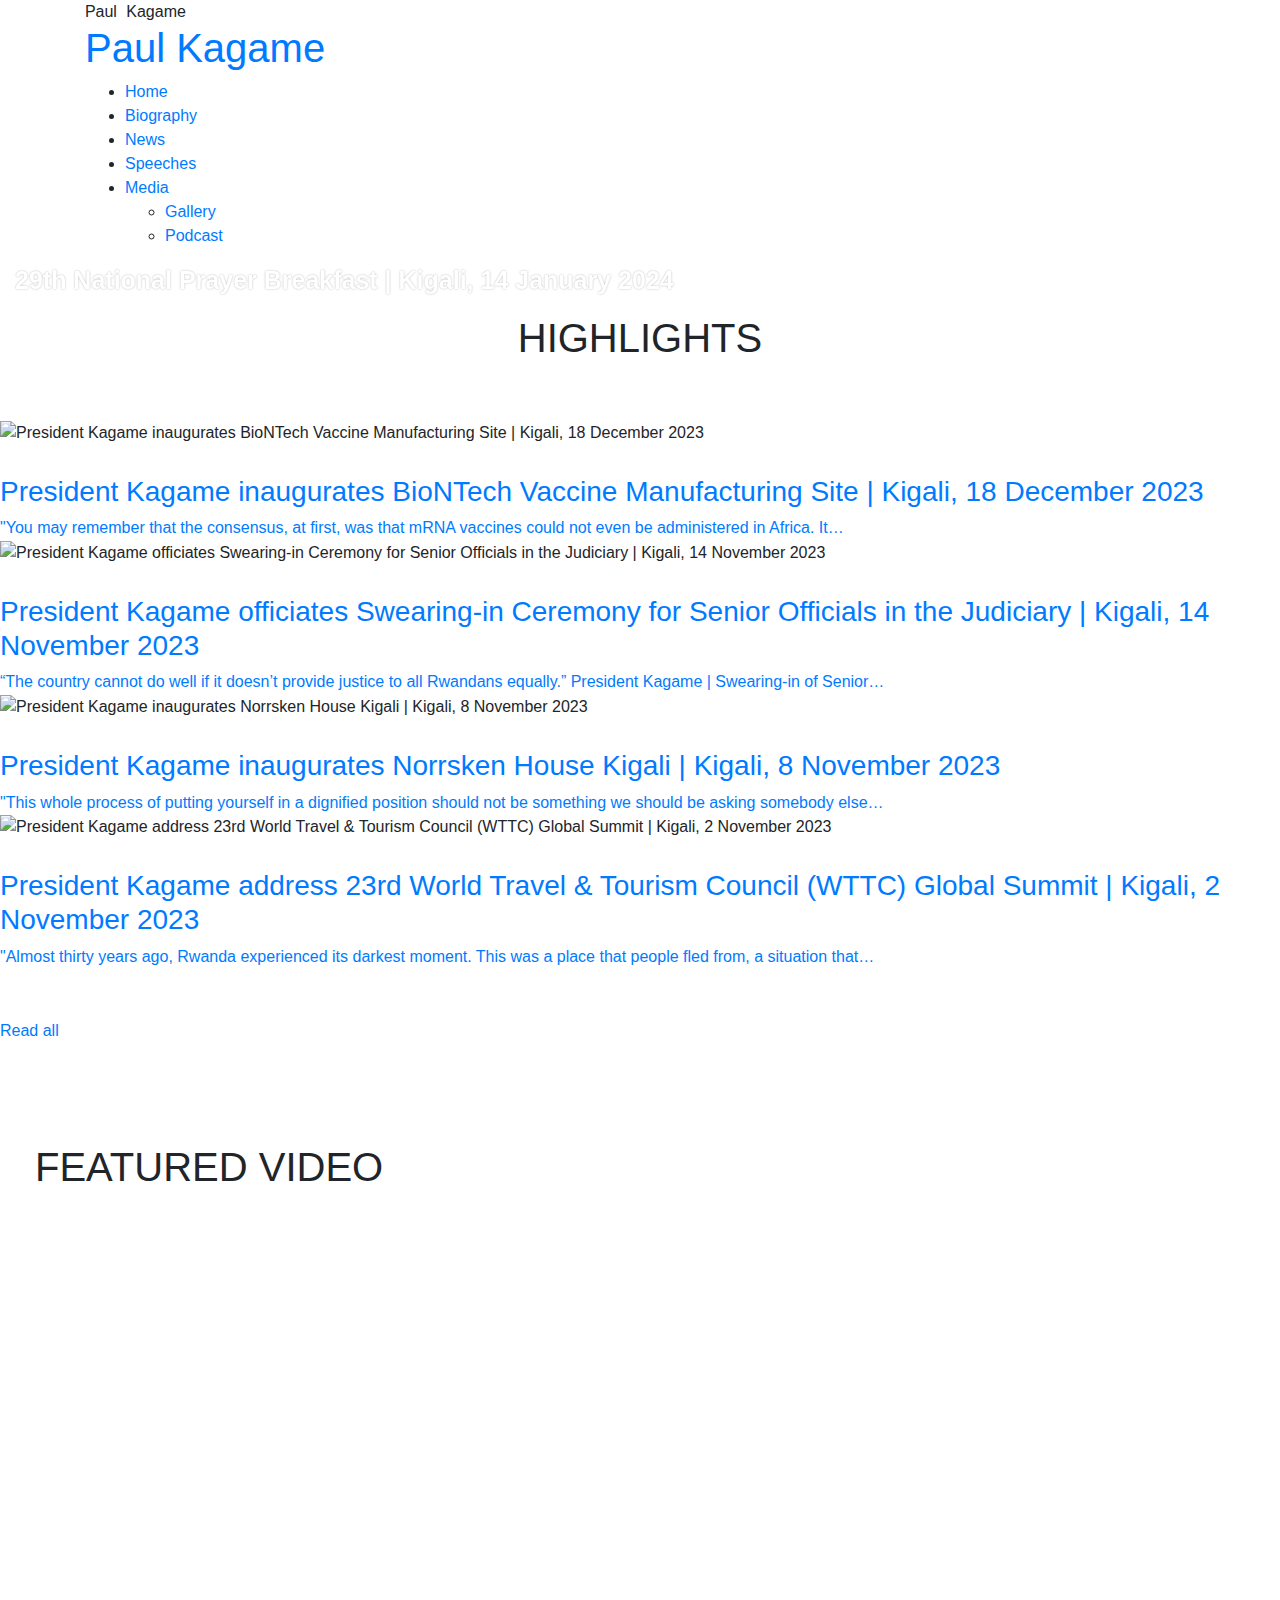
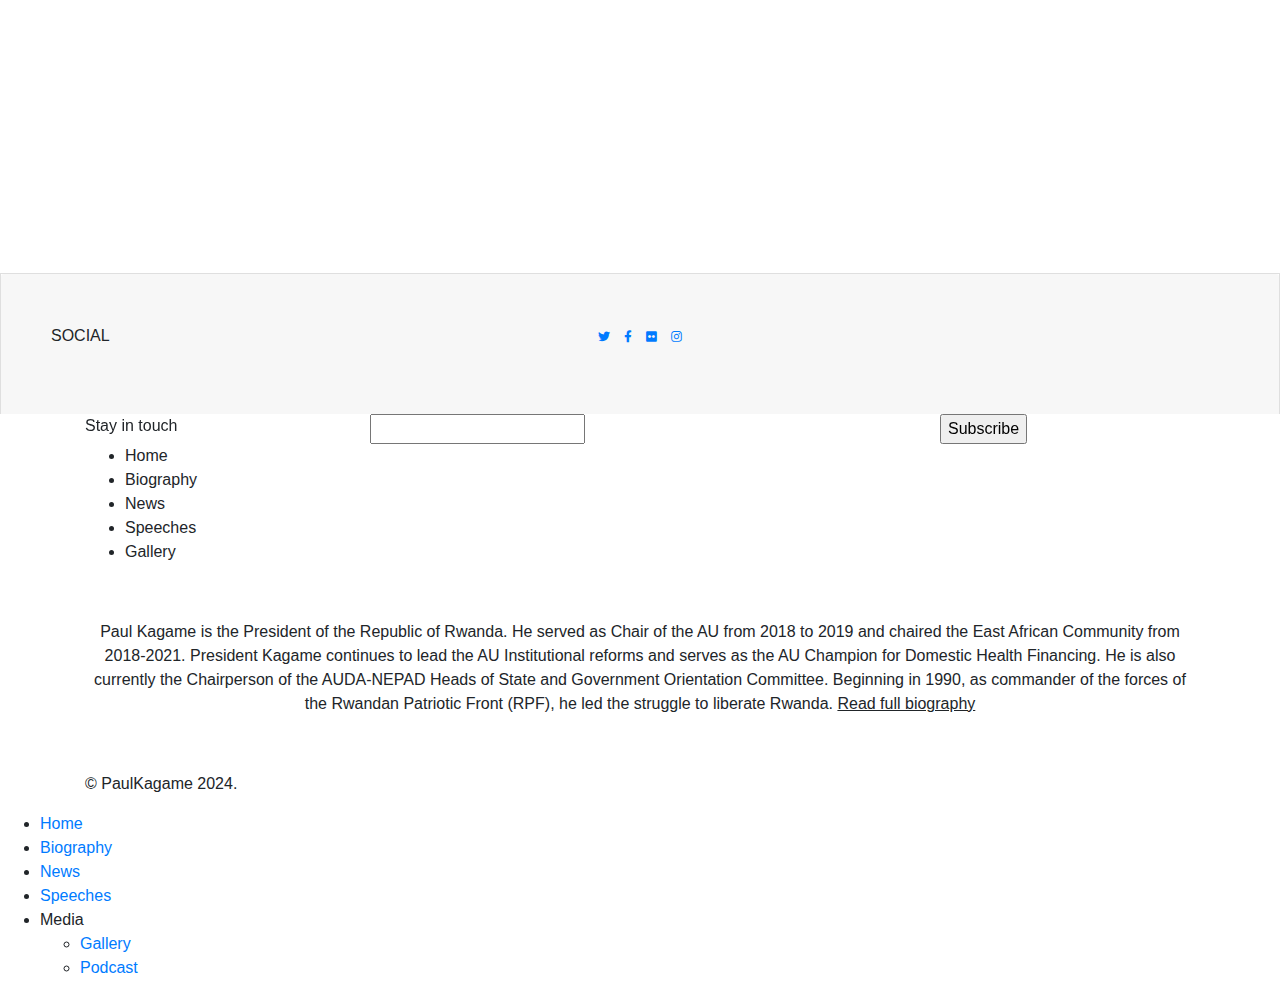
==== commit ade06f93: "Add files via upload" ====
--- a/index.html
+++ b/index.html
@@ -440,13 +440,25 @@
 			</div>
 			<header id="header" class="header">
 				<div class="container">
-					<div id="logo" class="logo"><span id="toplogo">Paul</span><span id="bottomlogo">Kagame</span><h1 class="title site-title  hidden"><a href="https://www.paulkagame.com">Paul Kagame</a></h1></div><div id="menu-mobile-open" class=" menu-mobile-open menu-mobile-toggle"></div><ul id="menu-main" class="menu-main"><li id="menu-item-5823" class="menu-item menu-item-type-post_type menu-item-object-page menu-item-home current-menu-item page_item page-item-1253 current_page_item menu-item-5823"><a href="https://www.paulkagame.com/" aria-current="page">Home</a></li>
-<li id="menu-item-15964" class="menu-item menu-item-type-post_type menu-item-object-page menu-item-15964"><a href="https://www.paulkagame.com/biography/">Biography</a></li>
-<li id="menu-item-13630" class="menu-item menu-item-type-post_type menu-item-object-page menu-item-13630"><a href="https://www.paulkagame.com/news/">News</a></li>
-<li id="menu-item-7406" class="menu-item menu-item-type-post_type menu-item-object-page menu-item-7406"><a href="https://www.paulkagame.com/speeches/">Speeches</a></li>
+					<div id="logo" class="logo">
+						<span id="toplogo">Paul</span>
+						<span id="bottomlogo">Kagame</span>
+						<h1 class="title site-title  hidden">
+							<a href="https://www.paulkagame.com">Paul Kagame</a>
+						</h1>
+					</div>
+					<div id="menu-mobile-open" class=" menu-mobile-open menu-mobile-toggle">
+
+					</div>
+					<ul id="menu-main" class="menu-main">
+						<li id="menu-item-5823" class="menu-item menu-item-type-post_type menu-item-object-page menu-item-home current-menu-item page_item page-item-1253 current_page_item menu-item-5823">
+						<a href="home.html" aria-current="page">Home</a></li>
+<li id="menu-item-15964" class="menu-item menu-item-type-post_type menu-item-object-page menu-item-15964"><a href="biography.html">Biography</a></li>
+<li id="menu-item-13630" class="menu-item menu-item-type-post_type menu-item-object-page menu-item-13630"><a href="news.html">News</a></li>
+<li id="menu-item-7406" class="menu-item menu-item-type-post_type menu-item-object-page menu-item-7406"><a href="speeches.html">Speeches</a></li>
 <li id="menu-item-5884" class="menu-item menu-item-type-custom menu-item-object-custom menu-item-has-children menu-item-5884"><a href="#">Media</a>
 <ul class="sub-menu">
-	<li id="menu-item-11555" class="menu-item menu-item-type-custom menu-item-object-custom menu-item-11555"><a href="https://www.paulkagame.com/gallery/">Gallery</a></li>
+	<li id="menu-item-11555" class="menu-item menu-item-type-custom menu-item-object-custom menu-item-11555"><a href="gallery.html">Gallery</a></li>
 	<li id="menu-item-13631" class="menu-item menu-item-type-custom menu-item-object-custom menu-item-13631"><a href="https://soundcloud.com/president-kagame">Podcast</a></li>
 </ul>
 </li>
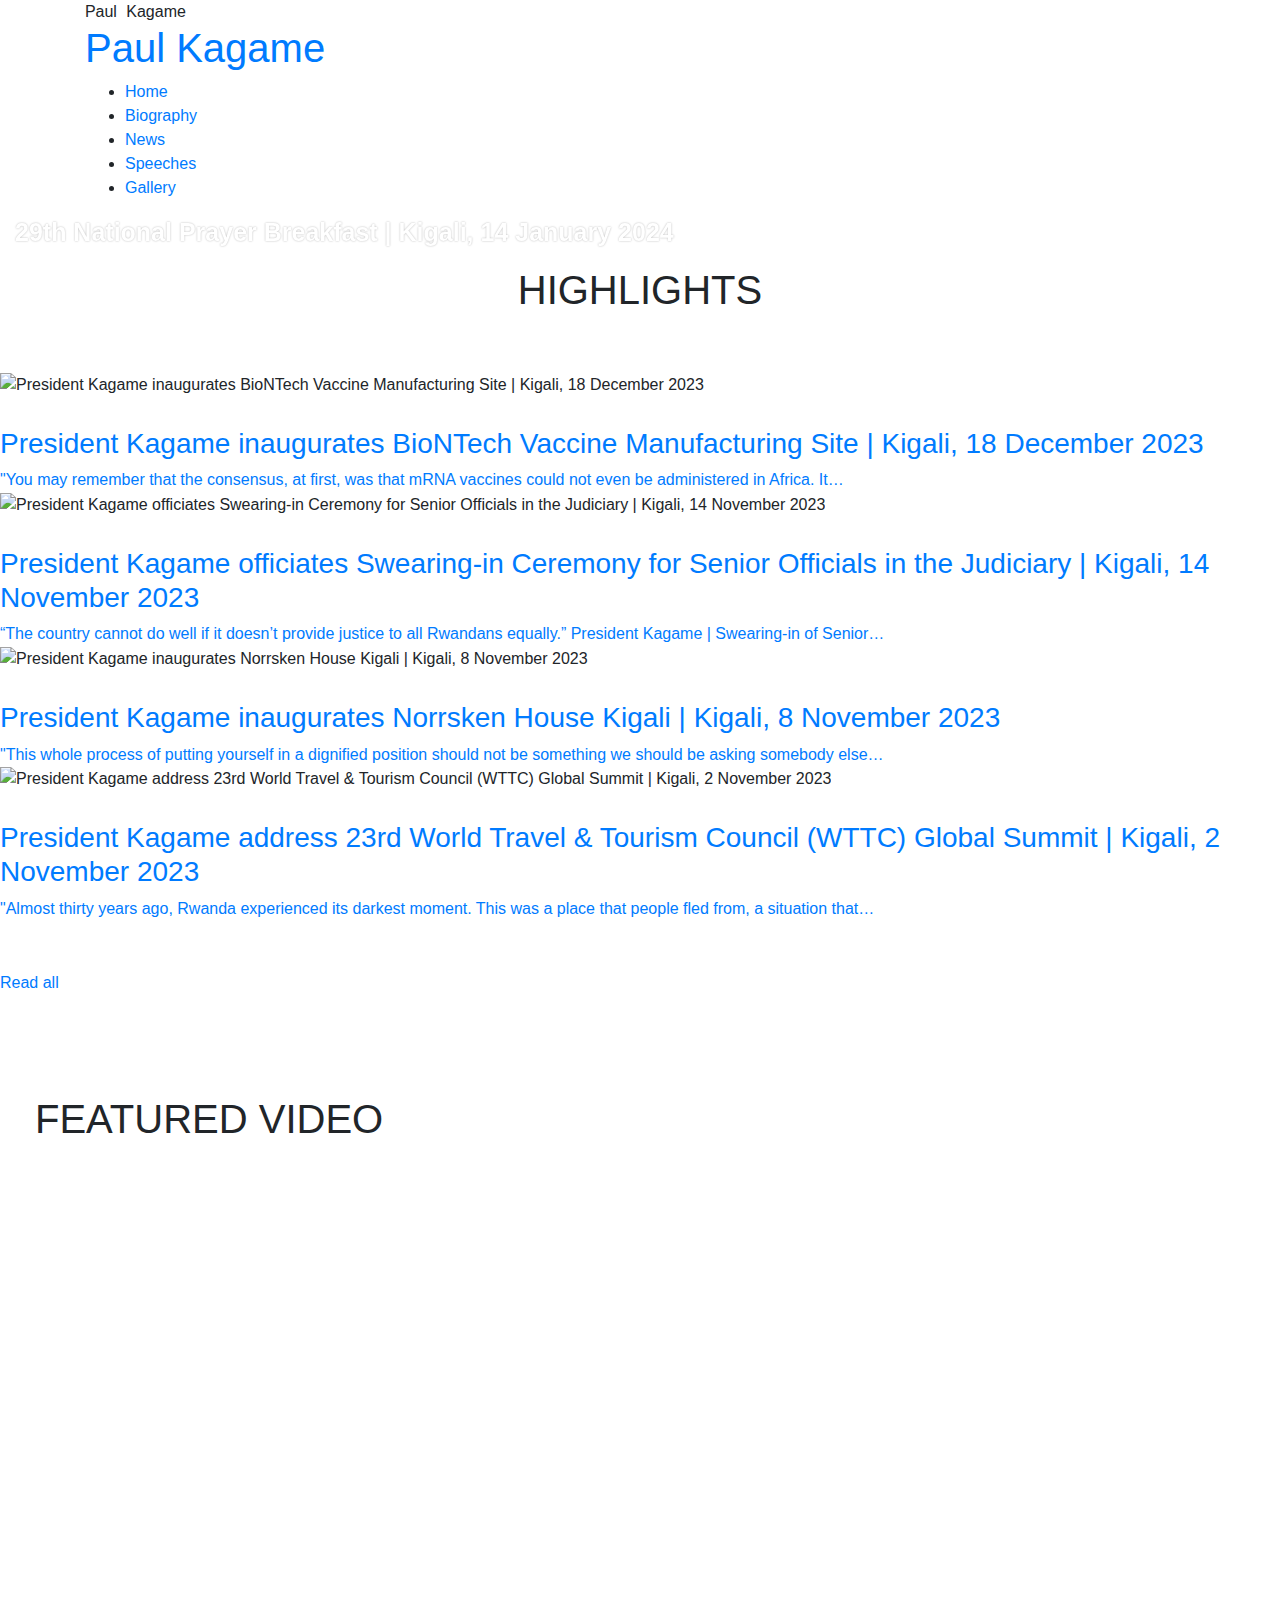
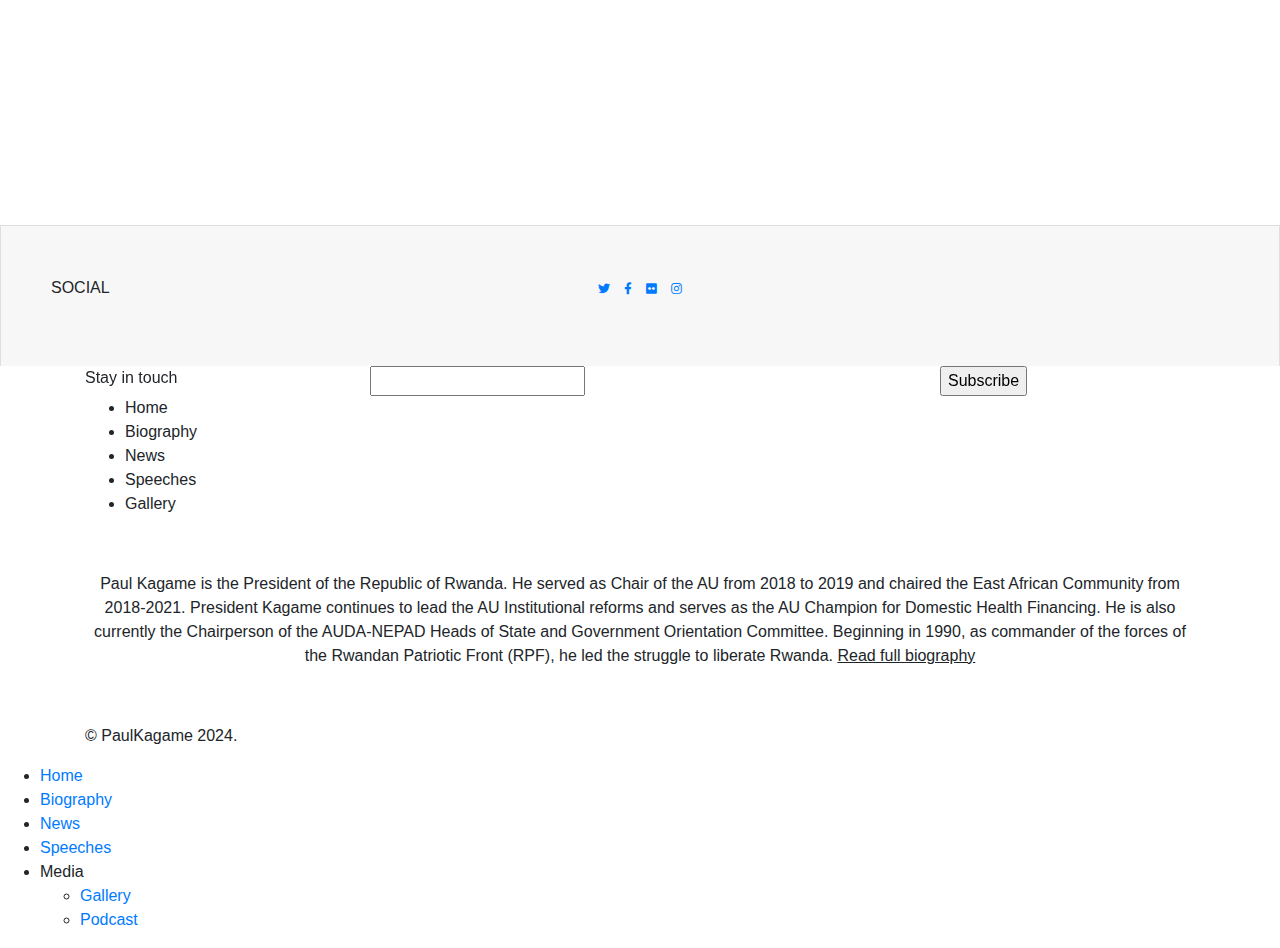
==== commit 8f116134: "Add files via upload" ====
--- a/index.html
+++ b/index.html
@@ -452,14 +452,13 @@
 					</div>
 					<ul id="menu-main" class="menu-main">
 						<li id="menu-item-5823" class="menu-item menu-item-type-post_type menu-item-object-page menu-item-home current-menu-item page_item page-item-1253 current_page_item menu-item-5823">
-						<a href="home.html" aria-current="page">Home</a></li>
+							<a href="index.html">Home</a></li>
+						
 <li id="menu-item-15964" class="menu-item menu-item-type-post_type menu-item-object-page menu-item-15964"><a href="biography.html">Biography</a></li>
 <li id="menu-item-13630" class="menu-item menu-item-type-post_type menu-item-object-page menu-item-13630"><a href="news.html">News</a></li>
 <li id="menu-item-7406" class="menu-item menu-item-type-post_type menu-item-object-page menu-item-7406"><a href="speeches.html">Speeches</a></li>
-<li id="menu-item-5884" class="menu-item menu-item-type-custom menu-item-object-custom menu-item-has-children menu-item-5884"><a href="#">Media</a>
-<ul class="sub-menu">
+
 	<li id="menu-item-11555" class="menu-item menu-item-type-custom menu-item-object-custom menu-item-11555"><a href="gallery.html">Gallery</a></li>
-	<li id="menu-item-13631" class="menu-item menu-item-type-custom menu-item-object-custom menu-item-13631"><a href="https://soundcloud.com/president-kagame">Podcast</a></li>
 </ul>
 </li>
 </ul>					<div class='clear'></div>
